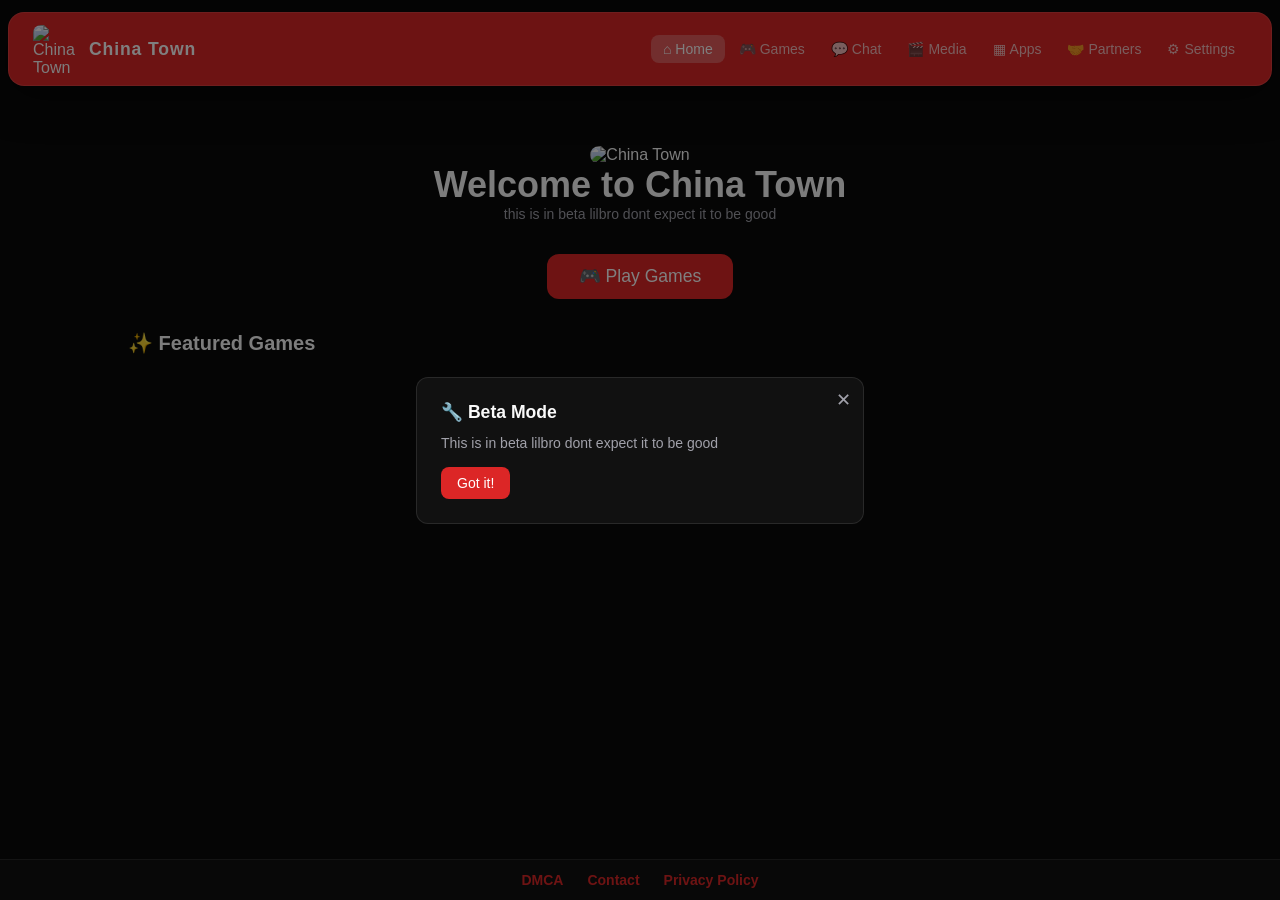
==== index.html @ 8d834902 "Rename index (1).html to index.html" ====
<!DOCTYPE html>
<html lang="en">
<head>
  <meta charset="UTF-8">
  <meta name="viewport" content="width=device-width, initial-scale=1.0">
  <title>China Town - Gaming Portal</title>
  <link rel="icon" href="https://www.image2url.com/r2/default/images/1776781342340-eff4309f-5ae6-44db-bccb-8fb24ed120dc.png">
  <link rel="stylesheet" href="style.css">
</head>
<body>
  <canvas id="particle-canvas"></canvas>

  <header>
    <div class="header-bar">
      <div class="logo-group">
        <img src="https://www.image2url.com/r2/default/images/1776781342340-eff4309f-5ae6-44db-bccb-8fb24ed120dc.png" alt="China Town" class="logo">
        <span class="logo-text">China Town</span>
      </div>
      <nav class="tabs" id="tabs"></nav>
    </div>
  </header>

  <main id="main-content"></main>

  <div id="game-overlay" class="hidden">
    <div class="game-header">
      <div class="game-info"><h2 id="game-title"></h2></div>
      <div class="game-controls">
        <button onclick="fullscreenGame()" title="Fullscreen">&#x26F6;</button>
        <button onclick="openGameAboutBlank()" title="about:blank">&#x2197;</button>
        <button onclick="refreshGame()" title="Refresh">&#x21BB;</button>
        <button onclick="closeGame()" title="Close">&#x2715;</button>
      </div>
    </div>
    <iframe id="game-iframe" allowfullscreen></iframe>
  </div>

  <footer>
    <button onclick="showDialog('dmca')">DMCA</button>
    <button onclick="showDialog('contact')">Contact</button>
    <button onclick="showDialog('privacy')">Privacy Policy</button>
  </footer>

  <div id="dialog-overlay" class="hidden" onclick="closeDialog()">
    <div class="dialog-box" onclick="event.stopPropagation()">
      <button class="dialog-close" onclick="closeDialog()">&#x2715;</button>
      <h2 id="dialog-title"></h2>
      <p id="dialog-desc"></p>
      <button onclick="closeDialog()">Got it!</button>
    </div>
  </div>

  <div id="beta-overlay" class="hidden" onclick="closeBeta()">
    <div class="dialog-box" onclick="event.stopPropagation()">
      <button class="dialog-close" onclick="closeBeta()">&#x2715;</button>
      <h2>&#x1F527; Beta Mode</h2>
      <p>This is in beta lilbro dont expect it to be good</p>
      <button onclick="closeBeta()">Got it!</button>
    </div>
  </div>

  <script src="script.js"></script>
</body>
</html>
---- style.css ----
* {
  margin: 0;
  padding: 0;
  box-sizing: border-box;
}

:root {
  --primary: #DC2626;
  --background: #0a0a0a;
  --card: #111111;
  --foreground: #fafafa;
  --secondary: #1a1a1a;
  --muted: #1a1a1a;
  --accent: #1f1f1f;
  --border: rgba(255,255,255,0.1);
  --ring: #DC2626;
  --muted-fg: #a1a1aa;
}

body {
  background: var(--background);
  color: var(--foreground);
  font-family: -apple-system, BlinkMacSystemFont, 'Segoe UI', Roboto, sans-serif;
  min-height: 100vh;
  display: flex;
  flex-direction: column;
  position: relative;
}

#particle-canvas {
  position: fixed;
  top: 0;
  left: 0;
  width: 100%;
  height: 100%;
  pointer-events: none;
  z-index: 0;
}

/* Scrollbar */
::-webkit-scrollbar { width: 8px; height: 8px; }
::-webkit-scrollbar-track { background: #111; }
::-webkit-scrollbar-thumb { background: #333; border-radius: 4px; }
::-webkit-scrollbar-thumb:hover { background: var(--primary); }

/* Header */
header {
  margin: 0.75rem 0.5rem;
  z-index: 10;
}

.header-bar {
  background: var(--primary);
  border-radius: 1rem;
  padding: 0.75rem 1.5rem;
  display: flex;
  align-items: center;
  justify-content: space-between;
  gap: 0.5rem;
  box-shadow: 0 10px 40px rgba(0,0,0,0.5);
  border: 1px solid rgba(255,255,255,0.1);
}

.logo-group {
  display: flex;
  align-items: center;
  gap: 0.5rem;
  flex-shrink: 0;
}

.logo {
  width: 48px;
  height: 48px;
  border-radius: 0.5rem;
}

.logo-text {
  color: white;
  font-weight: 700;
  font-size: 1.1rem;
  letter-spacing: 0.05em;
}

@media (max-width: 640px) {
  .logo-text { display: none; }
}

/* Tabs */
.tabs {
  display: flex;
  align-items: center;
  gap: 2px;
  overflow-x: auto;
}

.tab-btn {
  display: flex;
  align-items: center;
  gap: 4px;
  padding: 6px 10px;
  border-radius: 8px;
  font-size: 0.8rem;
  font-weight: 500;
  color: rgba(255,255,255,0.7);
  background: none;
  border: none;
  cursor: pointer;
  transition: all 0.2s;
  white-space: nowrap;
}

.tab-btn:hover {
  color: white;
  background: rgba(255,255,255,0.1);
}

.tab-btn.active {
  color: white;
  background: rgba(255,255,255,0.25);
}

@media (min-width: 640px) {
  .tab-btn { font-size: 0.875rem; padding: 6px 12px; }
}

.tab-label { display: none; }
@media (min-width: 640px) { .tab-label { display: inline; } }

/* Main */
main {
  flex: 1;
  padding: 1rem;
  z-index: 10;
  position: relative;
}

/* Home Tab */
.home-tab {
  display: flex;
  flex-direction: column;
  align-items: center;
  text-align: center;
  gap: 2rem;
  padding: 2rem 0;
}

.home-logo {
  width: 112px;
  height: 112px;
  border-radius: 1rem;
}

.home-title {
  font-size: 2.25rem;
  font-weight: 900;
  color: var(--foreground);
}

.home-subtitle {
  color: var(--muted-fg);
  font-size: 0.875rem;
}

.btn {
  display: inline-flex;
  align-items: center;
  gap: 8px;
  padding: 8px 16px;
  border-radius: 8px;
  font-size: 0.875rem;
  font-weight: 500;
  border: none;
  cursor: pointer;
  transition: all 0.2s;
}

.btn-primary {
  background: var(--primary);
  color: white;
}

.btn-primary:hover { opacity: 0.9; }

.btn-lg {
  padding: 12px 32px;
  font-size: 1.1rem;
  border-radius: 12px;
}

.btn-outline {
  background: var(--card);
  color: var(--foreground);
  border: 1px solid var(--border);
}

.btn-outline:hover { background: var(--accent); }

.btn-sm {
  padding: 4px 12px;
  font-size: 0.8rem;
}

.btn-danger {
  color: #ef4444;
  border-color: var(--border);
}

.btn-danger:hover {
  background: #ef4444;
  color: white;
}

/* Featured Games */
.featured-section {
  width: 100%;
  max-width: 64rem;
}

.featured-title {
  font-size: 1.25rem;
  font-weight: 700;
  color: var(--foreground);
  margin-bottom: 1rem;
  display: flex;
  align-items: center;
  gap: 0.5rem;
}

.game-grid {
  display: grid;
  grid-template-columns: repeat(2, 1fr);
  gap: 0.75rem;
}

@media (min-width: 640px) { .game-grid { grid-template-columns: repeat(3, 1fr); } }
@media (min-width: 768px) { .game-grid { grid-template-columns: repeat(4, 1fr); } }
@media (min-width: 1024px) { .game-grid { grid-template-columns: repeat(5, 1fr); } }
@media (min-width: 1280px) { .game-grid { grid-template-columns: repeat(6, 1fr); } }

.featured-grid {
  display: grid;
  grid-template-columns: repeat(2, 1fr);
  gap: 0.75rem;
}

@media (min-width: 640px) { .featured-grid { grid-template-columns: repeat(3, 1fr); } }
@media (min-width: 768px) { .featured-grid { grid-template-columns: repeat(6, 1fr); } }

/* Game Card */
.game-card {
  position: relative;
  border-radius: 12px;
  overflow: hidden;
  border: 1px solid var(--border);
  background: var(--card);
  cursor: pointer;
  transition: all 0.3s;
}

.game-card:hover {
  border-color: rgba(220,38,38,0.5);
  transform: scale(1.03);
  box-shadow: 0 4px 20px rgba(220,38,38,0.2);
}

.game-card img {
  width: 100%;
  aspect-ratio: 3/4;
  object-fit: cover;
  display: block;
  transition: transform 0.3s;
}

.game-card:hover img { transform: scale(1.1); }

.game-card .overlay {
  position: absolute;
  inset: 0;
  background: rgba(0,0,0,0.5);
}

.game-card .card-info {
  position: absolute;
  bottom: 0;
  left: 0;
  right: 0;
  padding: 8px;
}

.game-card .card-info p {
  color: white;
  font-size: 0.8rem;
  font-weight: 500;
  white-space: nowrap;
  overflow: hidden;
  text-overflow: ellipsis;
}

.game-card .card-info .tag {
  font-size: 10px;
  padding: 2px 6px;
  border-radius: 999px;
  background: rgba(220,38,38,0.8);
  color: white;
  display: inline-block;
  margin-top: 4px;
  margin-right: 2px;
}

/* Games Tab - Search & Filters */
.games-toolbar {
  display: flex;
  flex-wrap: wrap;
  gap: 0.75rem;
  align-items: center;
  margin-bottom: 1rem;
}

.search-box {
  flex: 1;
  min-width: 200px;
  position: relative;
}

.search-box input {
  width: 100%;
  padding: 8px 12px 8px 36px;
  border-radius: 8px;
  background: var(--card);
  border: 1px solid var(--border);
  color: var(--foreground);
  font-size: 0.875rem;
  outline: none;
}

.search-box input:focus { border-color: var(--primary); }

.search-icon {
  position: absolute;
  left: 10px;
  top: 50%;
  transform: translateY(-50%);
  color: var(--muted-fg);
  font-size: 14px;
}

.dropdown-wrap { position: relative; }

.dropdown-menu {
  position: absolute;
  top: 100%;
  right: 0;
  margin-top: 4px;
  background: var(--card);
  border: 1px solid var(--border);
  border-radius: 8px;
  box-shadow: 0 10px 30px rgba(0,0,0,0.5);
  min-width: 140px;
  z-index: 50;
  overflow: hidden;
}

.dropdown-menu.large { min-width: 180px; max-height: 256px; overflow-y: auto; }

.dropdown-item {
  width: 100%;
  text-align: left;
  padding: 8px 16px;
  font-size: 0.875rem;
  color: var(--foreground);
  background: none;
  border: none;
  cursor: pointer;
  transition: background 0.15s;
  display: flex;
  align-items: center;
  gap: 8px;
}

.dropdown-item:hover { background: var(--accent); }
.dropdown-item.active { color: var(--primary); font-weight: 600; }

.tag-check {
  width: 12px;
  height: 12px;
  border-radius: 2px;
  border: 1px solid var(--border);
  display: inline-block;
}

.tag-check.checked {
  background: var(--primary);
  border-color: var(--primary);
}

/* Selected Tags */
.selected-tags {
  display: flex;
  flex-wrap: wrap;
  gap: 8px;
  margin-bottom: 1rem;
}

.tag-badge {
  display: inline-flex;
  align-items: center;
  gap: 4px;
  padding: 2px 8px;
  border-radius: 6px;
  background: var(--secondary);
  color: var(--foreground);
  font-size: 0.75rem;
  cursor: pointer;
  transition: all 0.2s;
}

.tag-badge:hover { background: var(--primary); color: white; }

.tag-badge.clear {
  background: none;
  border: 1px solid var(--border);
  color: var(--foreground);
}

.tag-badge.clear:hover { background: #ef4444; color: white; }

/* Chat Tab */
.chat-controls {
  display: flex;
  gap: 8px;
  margin-bottom: 0.75rem;
}

.chat-container {
  border-radius: 12px;
  overflow: hidden;
  border: 1px solid var(--border);
  background: var(--card);
  height: 600px;
}

/* Media Tab */
.media-container {
  border-radius: 12px;
  overflow: hidden;
  border: 1px solid var(--border);
  background: var(--card);
  height: 70vh;
}

.media-container iframe {
  width: 100%;
  height: 100%;
  border: none;
}

/* Apps / Partners */
.placeholder-box {
  border-radius: 12px;
  border: 2px dashed var(--border);
  background: var(--card);
  padding: 3rem;
  text-align: center;
}

.placeholder-box h2 {
  font-size: 1.25rem;
  font-weight: 700;
  color: var(--foreground);
  margin: 0.75rem 0 0.5rem;
}

.placeholder-box p {
  color: var(--muted-fg);
  font-size: 0.875rem;
}

.partners-box {
  display: flex;
  flex-direction: column;
  align-items: center;
  text-align: center;
  padding: 4rem 0;
  gap: 1.5rem;
}

/* Settings */
.settings-wrap {
  max-width: 42rem;
  margin: 0 auto;
  display: flex;
  flex-direction: column;
  gap: 2rem;
}

.settings-section {
  border-radius: 12px;
  border: 1px solid var(--border);
  background: var(--card);
  padding: 1.5rem;
}

.settings-section h2 {
  font-size: 1.1rem;
  font-weight: 700;
  color: var(--foreground);
  margin-bottom: 1rem;
  display: flex;
  align-items: center;
  gap: 0.5rem;
}

.settings-section p.desc {
  color: var(--muted-fg);
  font-size: 0.875rem;
  margin-bottom: 1rem;
}

/* Theme Picker */
.theme-grid {
  display: grid;
  grid-template-columns: repeat(2, 1fr);
  gap: 0.75rem;
}

@media (min-width: 640px) { .theme-grid { grid-template-columns: repeat(4, 1fr); } }

.theme-card {
  border-radius: 12px;
  padding: 0.75rem;
  border: 2px solid var(--border);
  text-align: center;
  cursor: pointer;
  transition: all 0.2s;
  background: none;
}

.theme-card:hover { border-color: rgba(220,38,38,0.5); }
.theme-card.active { border-color: var(--primary); box-shadow: 0 4px 20px rgba(220,38,38,0.3); }

.theme-dot {
  width: 32px;
  height: 32px;
  border-radius: 50%;
  margin: 0 auto 8px;
}

.theme-name {
  color: var(--foreground);
  font-size: 0.75rem;
  font-weight: 500;
}

/* Particle Picker */
.particle-grid {
  display: grid;
  grid-template-columns: repeat(3, 1fr);
  gap: 0.75rem;
}

@media (min-width: 640px) { .particle-grid { grid-template-columns: repeat(5, 1fr); } }

.particle-card {
  border-radius: 12px;
  padding: 0.75rem;
  border: 2px solid var(--border);
  text-align: center;
  cursor: pointer;
  transition: all 0.2s;
  background: none;
  color: var(--foreground);
}

.particle-card:hover { border-color: rgba(220,38,38,0.5); }
.particle-card.active { border-color: var(--primary); box-shadow: 0 4px 20px rgba(220,38,38,0.3); }

.particle-card .p-name {
  font-size: 0.75rem;
  font-weight: 500;
  margin-top: 4px;
}

/* Cloak Picker */
.cloak-grid {
  display: grid;
  grid-template-columns: repeat(2, 1fr);
  gap: 0.75rem;
}

@media (min-width: 640px) { .cloak-grid { grid-template-columns: repeat(5, 1fr); } }

.cloak-card {
  border-radius: 12px;
  padding: 0.75rem;
  border: 2px solid var(--border);
  text-align: center;
  cursor: pointer;
  transition: all 0.2s;
  background: none;
}

.cloak-card:hover { border-color: rgba(220,38,38,0.5); }
.cloak-card.active { border-color: var(--primary); box-shadow: 0 4px 20px rgba(220,38,38,0.3); }

.cloak-icon {
  width: 40px;
  height: 40px;
  border-radius: 50%;
  margin: 0 auto 8px;
  display: flex;
  align-items: center;
  justify-content: center;
  overflow: hidden;
}

.cloak-icon img {
  width: 24px;
  height: 24px;
  object-fit: contain;
}

.cloak-name {
  color: var(--foreground);
  font-size: 0.75rem;
  font-weight: 500;
}

.cloak-active {
  color: var(--primary);
  font-size: 10px;
  margin-top: 4px;
}

.cloak-status {
  margin-top: 0.75rem;
  display: flex;
  align-items: center;
  gap: 8px;
}

/* Panic Key */
.panic-row {
  display: flex;
  align-items: center;
  gap: 12px;
}

.panic-row input {
  width: 80px;
  padding: 6px;
  border-radius: 8px;
  background: var(--card);
  border: 1px solid var(--border);
  color: var(--foreground);
  text-align: center;
  font-size: 0.875rem;
  outline: none;
}

.panic-row input:focus { border-color: var(--primary); }

.panic-current {
  color: var(--muted-fg);
  font-size: 0.75rem;
}

.panic-current b {
  color: var(--primary);
}

/* Game Overlay */
#game-overlay {
  position: fixed;
  inset: 0;
  background: black;
  z-index: 1000;
  display: flex;
  flex-direction: column;
}

#game-overlay.hidden { display: none; }

.game-header {
  background: var(--primary);
  color: white;
  padding: 8px 16px;
  display: flex;
  align-items: center;
  justify-content: space-between;
}

.game-header h2 {
  font-weight: 700;
  font-size: 1rem;
}

.game-controls {
  display: flex;
  gap: 4px;
}

.game-controls button {
  background: none;
  border: none;
  color: white;
  font-size: 1.1rem;
  cursor: pointer;
  padding: 4px 8px;
  border-radius: 6px;
  transition: background 0.15s;
}

.game-controls button:hover { background: rgba(255,255,255,0.2); }

#game-iframe {
  flex: 1;
  border: none;
  width: 100%;
}

/* Footer */
footer {
  background: var(--card);
  border-top: 1px solid var(--border);
  padding: 12px;
  text-align: center;
  z-index: 10;
  display: flex;
  justify-content: center;
  gap: 1.5rem;
  flex-wrap: wrap;
}

footer button {
  background: none;
  border: none;
  color: var(--primary);
  font-weight: 600;
  font-size: 0.875rem;
  cursor: pointer;
  transition: opacity 0.2s;
}

footer button:hover { text-decoration: underline; }

/* Dialog */
#dialog-overlay, #beta-overlay {
  position: fixed;
  inset: 0;
  background: rgba(0,0,0,0.5);
  z-index: 2000;
  display: flex;
  align-items: center;
  justify-content: center;
}

#dialog-overlay.hidden, #beta-overlay.hidden { display: none; }

.dialog-box {
  background: var(--card);
  border: 1px solid var(--border);
  border-radius: 12px;
  padding: 1.5rem;
  max-width: 28rem;
  width: calc(100% - 2rem);
  position: relative;
}

.dialog-close {
  position: absolute;
  top: 12px;
  right: 12px;
  background: none;
  border: none;
  color: var(--muted-fg);
  font-size: 1.1rem;
  cursor: pointer;
}

.dialog-box h2 {
  font-size: 1.1rem;
  font-weight: 600;
  color: var(--foreground);
  margin-bottom: 0.75rem;
}

.dialog-box p {
  color: var(--muted-fg);
  font-size: 0.875rem;
  margin-bottom: 1rem;
}

.dialog-box > button:last-child {
  background: var(--primary);
  color: white;
  border: none;
  padding: 8px 16px;
  border-radius: 8px;
  cursor: pointer;
  font-size: 0.875rem;
}

.dialog-box > button:last-child:hover { opacity: 0.9; }

/* Loading */
.loading-wrap {
  display: flex;
  align-items: center;
  justify-content: center;
  padding: 5rem 0;
  gap: 12px;
  color: var(--muted-fg);
}

.spinner {
  width: 28px;
  height: 28px;
  border: 3px solid var(--border);
  border-top-color: var(--primary);
  border-radius: 50%;
  animation: spin 0.8s linear infinite;
}

@keyframes spin { to { transform: rotate(360deg); } }

.no-games {
  text-align: center;
  padding: 5rem 0;
  color: var(--muted-fg);
}

.no-games p { font-size: 1.1rem; margin-top: 1rem; }
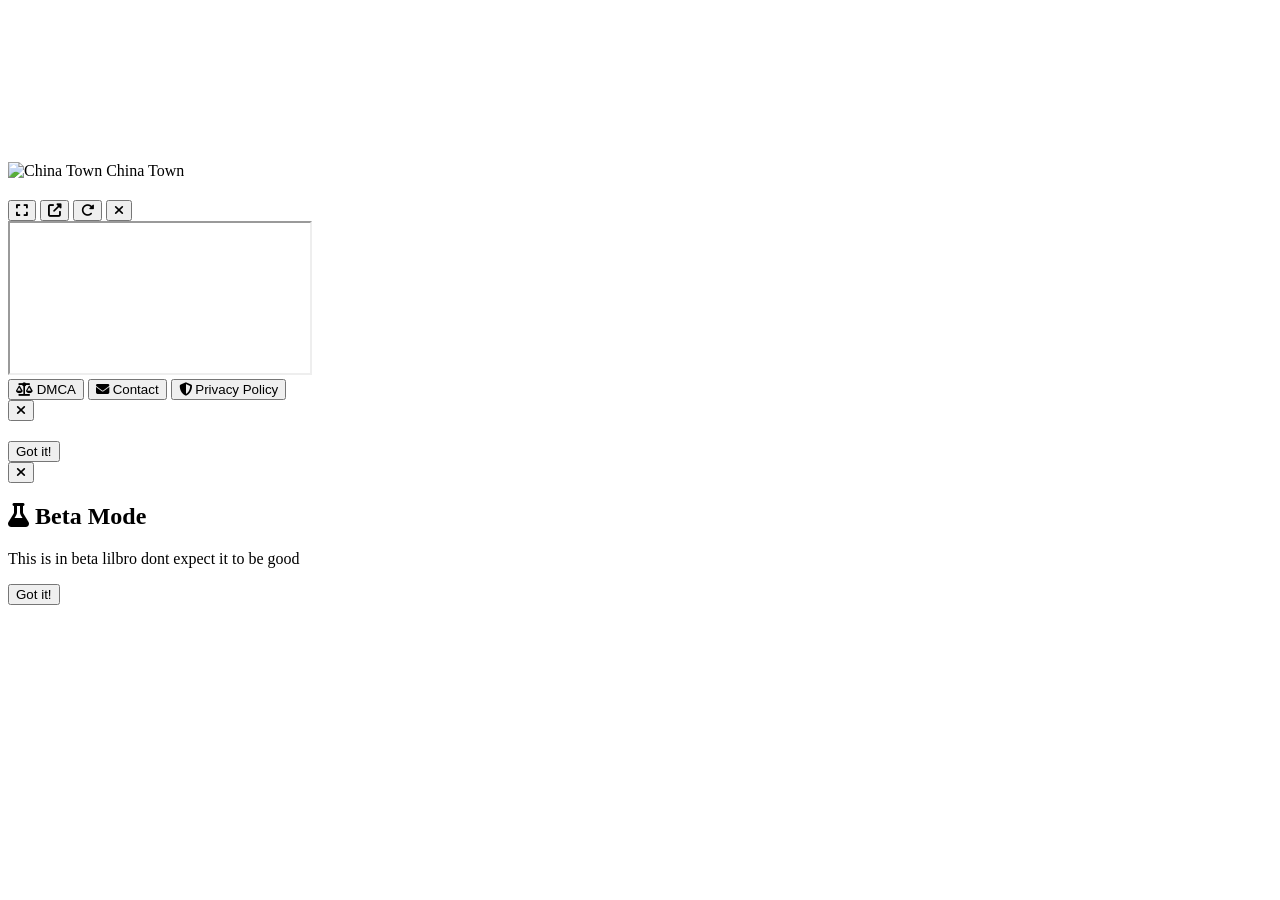
==== commit 31cdc42b: "Rename index (3).html to index.html" ====
--- a/index.html
+++ b/index.html
@@ -3,8 +3,9 @@
 <head>
   <meta charset="UTF-8">
   <meta name="viewport" content="width=device-width, initial-scale=1.0">
-  <title>China Town - Gaming Portal</title>
+  <title>chinatown.w</title>
   <link rel="icon" href="https://www.image2url.com/r2/default/images/1776781342340-eff4309f-5ae6-44db-bccb-8fb24ed120dc.png">
+  <link rel="stylesheet" href="https://cdnjs.cloudflare.com/ajax/libs/font-awesome/6.5.1/css/all.min.css">
   <link rel="stylesheet" href="style.css">
 </head>
 <body>
@@ -26,24 +27,24 @@
     <div class="game-header">
       <div class="game-info"><h2 id="game-title"></h2></div>
       <div class="game-controls">
-        <button onclick="fullscreenGame()" title="Fullscreen">&#x26F6;</button>
-        <button onclick="openGameAboutBlank()" title="about:blank">&#x2197;</button>
-        <button onclick="refreshGame()" title="Refresh">&#x21BB;</button>
-        <button onclick="closeGame()" title="Close">&#x2715;</button>
+        <button onclick="fullscreenGame()" title="Fullscreen"><i class="fas fa-expand"></i></button>
+        <button onclick="openGameAboutBlank()" title="about:blank"><i class="fas fa-up-right-from-square"></i></button>
+        <button onclick="refreshGame()" title="Refresh"><i class="fas fa-rotate-right"></i></button>
+        <button onclick="closeGame()" title="Close"><i class="fas fa-xmark"></i></button>
       </div>
     </div>
     <iframe id="game-iframe" allowfullscreen></iframe>
   </div>
 
   <footer>
-    <button onclick="showDialog('dmca')">DMCA</button>
-    <button onclick="showDialog('contact')">Contact</button>
-    <button onclick="showDialog('privacy')">Privacy Policy</button>
+    <button onclick="showDialog('dmca')"><i class="fas fa-scale-balanced"></i> DMCA</button>
+    <button onclick="showDialog('contact')"><i class="fas fa-envelope"></i> Contact</button>
+    <button onclick="showDialog('privacy')"><i class="fas fa-shield-halved"></i> Privacy Policy</button>
   </footer>
 
   <div id="dialog-overlay" class="hidden" onclick="closeDialog()">
     <div class="dialog-box" onclick="event.stopPropagation()">
-      <button class="dialog-close" onclick="closeDialog()">&#x2715;</button>
+      <button class="dialog-close" onclick="closeDialog()"><i class="fas fa-xmark"></i></button>
       <h2 id="dialog-title"></h2>
       <p id="dialog-desc"></p>
       <button onclick="closeDialog()">Got it!</button>
@@ -52,8 +53,8 @@
 
   <div id="beta-overlay" class="hidden" onclick="closeBeta()">
     <div class="dialog-box" onclick="event.stopPropagation()">
-      <button class="dialog-close" onclick="closeBeta()">&#x2715;</button>
-      <h2>&#x1F527; Beta Mode</h2>
+      <button class="dialog-close" onclick="closeBeta()"><i class="fas fa-xmark"></i></button>
+      <h2><i class="fas fa-flask"></i> Beta Mode</h2>
       <p>This is in beta lilbro dont expect it to be good</p>
       <button onclick="closeBeta()">Got it!</button>
     </div>
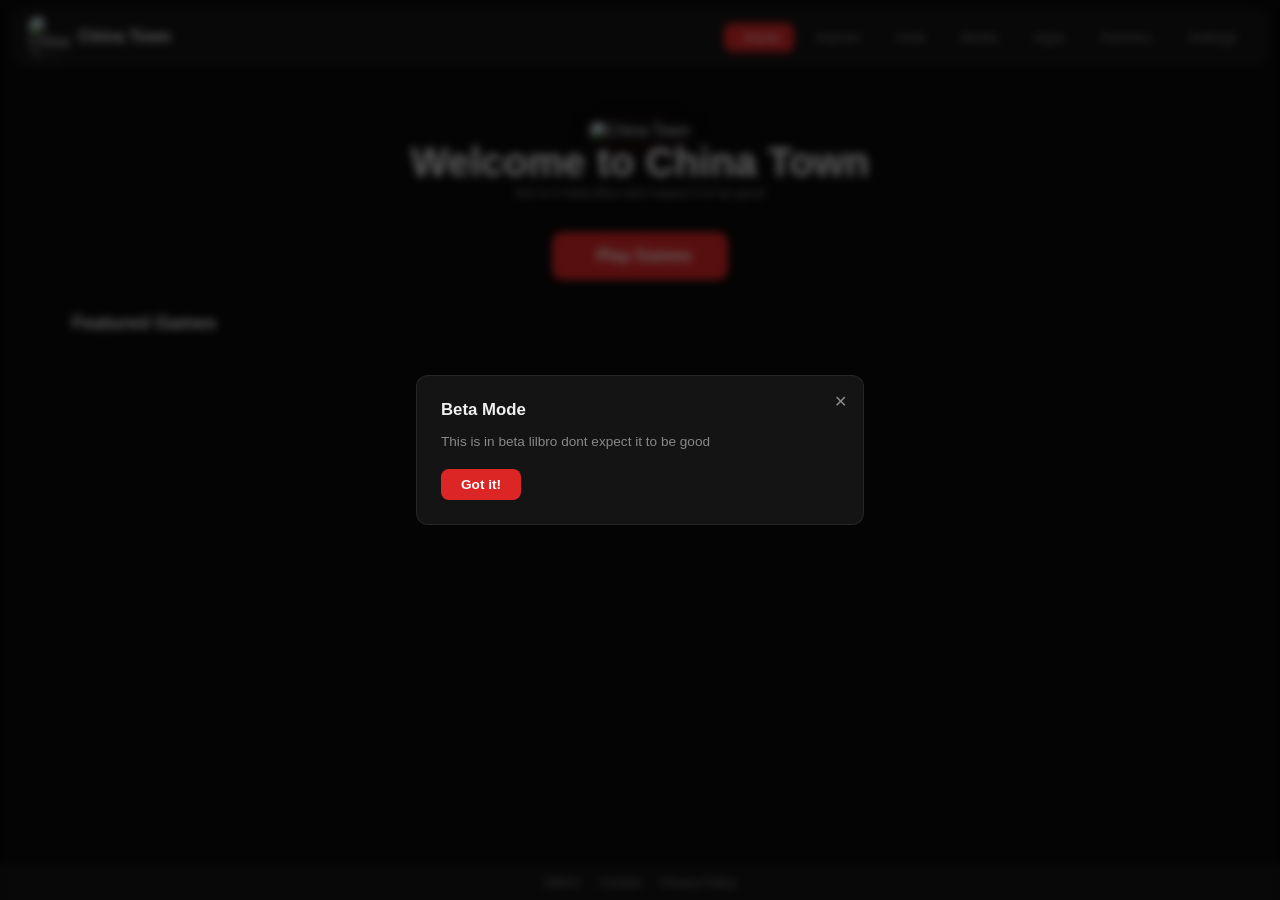
==== commit d7be660e: "Update index.html" ====
--- a/index.html
+++ b/index.html
@@ -5,7 +5,6 @@
   <meta name="viewport" content="width=device-width, initial-scale=1.0">
   <title>chinatown.w</title>
   <link rel="icon" href="https://www.image2url.com/r2/default/images/1776781342340-eff4309f-5ae6-44db-bccb-8fb24ed120dc.png">
-  <link rel="stylesheet" href="https://cdnjs.cloudflare.com/ajax/libs/font-awesome/6.5.1/css/all.min.css">
   <link rel="stylesheet" href="style.css">
 </head>
 <body>
@@ -27,24 +26,24 @@
     <div class="game-header">
       <div class="game-info"><h2 id="game-title"></h2></div>
       <div class="game-controls">
-        <button onclick="fullscreenGame()" title="Fullscreen"><i class="fas fa-expand"></i></button>
-        <button onclick="openGameAboutBlank()" title="about:blank"><i class="fas fa-up-right-from-square"></i></button>
-        <button onclick="refreshGame()" title="Refresh"><i class="fas fa-rotate-right"></i></button>
-        <button onclick="closeGame()" title="Close"><i class="fas fa-xmark"></i></button>
+        <button onclick="fullscreenGame()" title="Fullscreen">&#x26F6;</button>
+        <button onclick="openGameAboutBlank()" title="about:blank">&#x2197;</button>
+        <button onclick="refreshGame()" title="Refresh">&#x21BB;</button>
+        <button onclick="closeGame()" title="Close">&#x2715;</button>
       </div>
     </div>
     <iframe id="game-iframe" allowfullscreen></iframe>
   </div>
 
   <footer>
-    <button onclick="showDialog('dmca')"><i class="fas fa-scale-balanced"></i> DMCA</button>
-    <button onclick="showDialog('contact')"><i class="fas fa-envelope"></i> Contact</button>
-    <button onclick="showDialog('privacy')"><i class="fas fa-shield-halved"></i> Privacy Policy</button>
+    <button onclick="showDialog('dmca')">DMCA</button>
+    <button onclick="showDialog('contact')">Contact</button>
+    <button onclick="showDialog('privacy')">Privacy Policy</button>
   </footer>
 
   <div id="dialog-overlay" class="hidden" onclick="closeDialog()">
     <div class="dialog-box" onclick="event.stopPropagation()">
-      <button class="dialog-close" onclick="closeDialog()"><i class="fas fa-xmark"></i></button>
+      <button class="dialog-close" onclick="closeDialog()">&#x2715;</button>
       <h2 id="dialog-title"></h2>
       <p id="dialog-desc"></p>
       <button onclick="closeDialog()">Got it!</button>
@@ -53,8 +52,8 @@
 
   <div id="beta-overlay" class="hidden" onclick="closeBeta()">
     <div class="dialog-box" onclick="event.stopPropagation()">
-      <button class="dialog-close" onclick="closeBeta()"><i class="fas fa-xmark"></i></button>
-      <h2><i class="fas fa-flask"></i> Beta Mode</h2>
+      <button class="dialog-close" onclick="closeBeta()">&#x2715;</button>
+      <h2>Beta Mode</h2>
       <p>This is in beta lilbro dont expect it to be good</p>
       <button onclick="closeBeta()">Got it!</button>
     </div>
--- a/style.css
+++ b/style.css
@@ -0,0 +1,898 @@
+* {
+  margin: 0;
+  padding: 0;
+  box-sizing: border-box;
+}
+
+:root {
+  --primary: #DC2626;
+  --primary-hover: #B91C1C;
+  --background: #0a0a0a;
+  --card: #141414;
+  --foreground: #f0f0f0;
+  --secondary: #1a1a1a;
+  --muted: #1e1e1e;
+  --accent: #222222;
+  --border: rgba(255,255,255,0.08);
+  --ring: #DC2626;
+  --muted-fg: #888;
+}
+
+body {
+  background: var(--background);
+  color: var(--foreground);
+  font-family: -apple-system, BlinkMacSystemFont, 'Segoe UI', Roboto, sans-serif;
+  min-height: 100vh;
+  display: flex;
+  flex-direction: column;
+  position: relative;
+}
+
+#particle-canvas {
+  position: fixed;
+  top: 0;
+  left: 0;
+  width: 100%;
+  height: 100%;
+  pointer-events: none;
+  z-index: 0;
+}
+
+/* Scrollbar */
+::-webkit-scrollbar { width: 6px; height: 6px; }
+::-webkit-scrollbar-track { background: transparent; }
+::-webkit-scrollbar-thumb { background: #333; border-radius: 3px; }
+::-webkit-scrollbar-thumb:hover { background: var(--primary); }
+
+/* Header */
+header {
+  padding: 0.5rem 0.75rem;
+  z-index: 10;
+}
+
+.header-bar {
+  background: var(--card);
+  border-radius: 12px;
+  padding: 0.5rem 1rem;
+  display: flex;
+  align-items: center;
+  justify-content: space-between;
+  gap: 0.5rem;
+  border: 1px solid var(--border);
+}
+
+.logo-group {
+  display: flex;
+  align-items: center;
+  gap: 0.6rem;
+  flex-shrink: 0;
+}
+
+.logo {
+  width: 40px;
+  height: 40px;
+  border-radius: 10px;
+}
+
+.logo-text {
+  color: var(--foreground);
+  font-weight: 800;
+  font-size: 1rem;
+  letter-spacing: 0.02em;
+}
+
+@media (max-width: 640px) {
+  .logo-text { display: none; }
+}
+
+/* Tabs */
+.tabs {
+  display: flex;
+  align-items: center;
+  gap: 2px;
+  overflow-x: auto;
+}
+
+.tab-btn {
+  display: flex;
+  align-items: center;
+  gap: 6px;
+  padding: 7px 12px;
+  border-radius: 8px;
+  font-size: 0.8rem;
+  font-weight: 500;
+  color: var(--muted-fg);
+  background: none;
+  border: none;
+  cursor: pointer;
+  transition: all 0.15s;
+  white-space: nowrap;
+}
+
+.tab-btn i {
+  font-size: 0.85rem;
+}
+
+.tab-btn:hover {
+  color: var(--foreground);
+  background: var(--accent);
+}
+
+.tab-btn.active {
+  color: white;
+  background: var(--primary);
+}
+
+@media (min-width: 640px) {
+  .tab-btn { font-size: 0.85rem; padding: 7px 14px; }
+}
+
+.tab-label { display: none; }
+@media (min-width: 640px) { .tab-label { display: inline; } }
+
+/* Main */
+main {
+  flex: 1;
+  padding: 1rem;
+  z-index: 10;
+  position: relative;
+}
+
+/* Home Tab */
+.home-tab {
+  display: flex;
+  flex-direction: column;
+  align-items: center;
+  text-align: center;
+  gap: 2rem;
+  padding: 2rem 0;
+}
+
+.home-logo {
+  width: 120px;
+  height: 120px;
+  border-radius: 20px;
+  box-shadow: 0 8px 32px rgba(220,38,38,0.15);
+}
+
+.home-title {
+  font-size: 2.5rem;
+  font-weight: 900;
+  color: var(--foreground);
+}
+
+.home-subtitle {
+  color: var(--muted-fg);
+  font-size: 0.8rem;
+}
+
+/* Buttons */
+.btn {
+  display: inline-flex;
+  align-items: center;
+  gap: 8px;
+  padding: 8px 18px;
+  border-radius: 8px;
+  font-size: 0.85rem;
+  font-weight: 600;
+  border: none;
+  cursor: pointer;
+  transition: all 0.15s;
+  font-family: inherit;
+}
+
+.btn-primary {
+  background: var(--primary);
+  color: white;
+}
+
+.btn-primary:hover { background: var(--primary-hover); }
+
+.btn-lg {
+  padding: 14px 36px;
+  font-size: 1.05rem;
+  border-radius: 10px;
+}
+
+.btn-outline {
+  background: var(--card);
+  color: var(--foreground);
+  border: 1px solid var(--border);
+}
+
+.btn-outline:hover { background: var(--accent); border-color: rgba(255,255,255,0.15); }
+
+.btn-sm {
+  padding: 5px 12px;
+  font-size: 0.8rem;
+}
+
+.btn-danger {
+  color: #ef4444;
+  border-color: var(--border);
+}
+
+.btn-danger:hover {
+  background: #ef4444;
+  color: white;
+}
+
+/* Featured Games */
+.featured-section {
+  width: 100%;
+  max-width: 72rem;
+}
+
+.featured-title {
+  font-size: 1.15rem;
+  font-weight: 700;
+  color: var(--foreground);
+  margin-bottom: 1rem;
+  display: flex;
+  align-items: center;
+  gap: 0.5rem;
+}
+
+.featured-title i {
+  color: var(--primary);
+}
+
+.game-grid {
+  display: grid;
+  grid-template-columns: repeat(2, 1fr);
+  gap: 0.75rem;
+}
+
+@media (min-width: 640px) { .game-grid { grid-template-columns: repeat(3, 1fr); } }
+@media (min-width: 768px) { .game-grid { grid-template-columns: repeat(4, 1fr); } }
+@media (min-width: 1024px) { .game-grid { grid-template-columns: repeat(5, 1fr); } }
+@media (min-width: 1280px) { .game-grid { grid-template-columns: repeat(6, 1fr); } }
+
+.featured-grid {
+  display: grid;
+  grid-template-columns: repeat(2, 1fr);
+  gap: 0.75rem;
+}
+
+@media (min-width: 640px) { .featured-grid { grid-template-columns: repeat(3, 1fr); } }
+@media (min-width: 768px) { .featured-grid { grid-template-columns: repeat(6, 1fr); } }
+
+/* Game Card */
+.game-card {
+  position: relative;
+  border-radius: 10px;
+  overflow: hidden;
+  border: 1px solid var(--border);
+  background: var(--card);
+  cursor: pointer;
+  transition: all 0.2s;
+}
+
+.game-card:hover {
+  border-color: rgba(220,38,38,0.4);
+  transform: translateY(-2px);
+  box-shadow: 0 8px 24px rgba(0,0,0,0.4);
+}
+
+.game-card img {
+  width: 100%;
+  aspect-ratio: 3/4;
+  object-fit: cover;
+  display: block;
+  transition: transform 0.3s;
+}
+
+.game-card:hover img { transform: scale(1.05); }
+
+.game-card .overlay {
+  position: absolute;
+  inset: 0;
+  background: linear-gradient(to top, rgba(0,0,0,0.8) 0%, transparent 50%);
+}
+
+.game-card .card-info {
+  position: absolute;
+  bottom: 0;
+  left: 0;
+  right: 0;
+  padding: 10px;
+}
+
+.game-card .card-info p {
+  color: white;
+  font-size: 0.8rem;
+  font-weight: 600;
+  white-space: nowrap;
+  overflow: hidden;
+  text-overflow: ellipsis;
+}
+
+.game-card .card-info .tag {
+  font-size: 10px;
+  padding: 2px 7px;
+  border-radius: 4px;
+  background: var(--primary);
+  color: white;
+  display: inline-block;
+  margin-top: 4px;
+  margin-right: 3px;
+  font-weight: 500;
+}
+
+/* Games Tab - Search & Filters */
+.games-toolbar {
+  display: flex;
+  flex-wrap: wrap;
+  gap: 0.5rem;
+  align-items: center;
+  margin-bottom: 1rem;
+}
+
+.search-box {
+  flex: 1;
+  min-width: 180px;
+  position: relative;
+}
+
+.search-box input {
+  width: 100%;
+  padding: 9px 12px 9px 36px;
+  border-radius: 8px;
+  background: var(--card);
+  border: 1px solid var(--border);
+  color: var(--foreground);
+  font-size: 0.85rem;
+  outline: none;
+  font-family: inherit;
+  transition: border-color 0.15s;
+}
+
+.search-box input:focus { border-color: var(--primary); }
+
+.search-icon {
+  position: absolute;
+  left: 11px;
+  top: 50%;
+  transform: translateY(-50%);
+  color: var(--muted-fg);
+  font-size: 13px;
+}
+
+.dropdown-wrap { position: relative; }
+
+.dropdown-menu {
+  position: absolute;
+  top: 100%;
+  right: 0;
+  margin-top: 4px;
+  background: var(--card);
+  border: 1px solid var(--border);
+  border-radius: 8px;
+  box-shadow: 0 12px 36px rgba(0,0,0,0.6);
+  min-width: 140px;
+  z-index: 50;
+  overflow: hidden;
+}
+
+.dropdown-menu.large { min-width: 180px; max-height: 256px; overflow-y: auto; }
+
+.dropdown-item {
+  width: 100%;
+  text-align: left;
+  padding: 9px 14px;
+  font-size: 0.8rem;
+  color: var(--foreground);
+  background: none;
+  border: none;
+  cursor: pointer;
+  transition: background 0.1s;
+  display: flex;
+  align-items: center;
+  gap: 8px;
+  font-family: inherit;
+}
+
+.dropdown-item:hover { background: var(--accent); }
+.dropdown-item.active { color: var(--primary); font-weight: 600; }
+
+.tag-check {
+  width: 12px;
+  height: 12px;
+  border-radius: 3px;
+  border: 1.5px solid var(--border);
+  display: inline-block;
+}
+
+.tag-check.checked {
+  background: var(--primary);
+  border-color: var(--primary);
+}
+
+/* Selected Tags */
+.selected-tags {
+  display: flex;
+  flex-wrap: wrap;
+  gap: 6px;
+  margin-bottom: 1rem;
+}
+
+.tag-badge {
+  display: inline-flex;
+  align-items: center;
+  gap: 4px;
+  padding: 4px 10px;
+  border-radius: 6px;
+  background: var(--accent);
+  color: var(--foreground);
+  font-size: 0.75rem;
+  font-weight: 500;
+  cursor: pointer;
+  transition: all 0.15s;
+  border: 1px solid var(--border);
+}
+
+.tag-badge:hover { background: var(--primary); color: white; border-color: var(--primary); }
+
+.tag-badge.clear {
+  background: none;
+  border: 1px solid var(--border);
+  color: var(--muted-fg);
+}
+
+.tag-badge.clear:hover { background: #ef4444; color: white; border-color: #ef4444; }
+
+/* Chat Tab */
+.chat-controls {
+  display: flex;
+  gap: 8px;
+  margin-bottom: 0.75rem;
+}
+
+.chat-container {
+  border-radius: 10px;
+  overflow: hidden;
+  border: 1px solid var(--border);
+  background: var(--card);
+  height: 600px;
+}
+
+/* Media Tab */
+.media-container {
+  border-radius: 10px;
+  overflow: hidden;
+  border: 1px solid var(--border);
+  background: var(--card);
+  height: 70vh;
+}
+
+.media-container iframe {
+  width: 100%;
+  height: 100%;
+  border: none;
+}
+
+/* Apps / Partners */
+.placeholder-box {
+  border-radius: 10px;
+  border: 1px solid var(--border);
+  background: var(--card);
+  padding: 4rem 2rem;
+  text-align: center;
+}
+
+.placeholder-box h2 {
+  font-size: 1.2rem;
+  font-weight: 700;
+  color: var(--foreground);
+  margin: 0.75rem 0 0.5rem;
+}
+
+.placeholder-box p {
+  color: var(--muted-fg);
+  font-size: 0.85rem;
+}
+
+.partners-box {
+  display: flex;
+  flex-direction: column;
+  align-items: center;
+  text-align: center;
+  padding: 4rem 0;
+  gap: 1.25rem;
+}
+
+.partners-box h2 {
+  font-size: 1.4rem;
+  font-weight: 700;
+}
+
+.partners-box p {
+  color: var(--muted-fg);
+  font-size: 0.9rem;
+}
+
+/* Settings */
+.settings-wrap {
+  max-width: 44rem;
+  margin: 0 auto;
+  display: flex;
+  flex-direction: column;
+  gap: 1.5rem;
+}
+
+.settings-section {
+  border-radius: 10px;
+  border: 1px solid var(--border);
+  background: var(--card);
+  padding: 1.25rem;
+}
+
+.settings-section h2 {
+  font-size: 1rem;
+  font-weight: 700;
+  color: var(--foreground);
+  margin-bottom: 1rem;
+  display: flex;
+  align-items: center;
+  gap: 0.5rem;
+}
+
+.settings-section h2 i {
+  color: var(--primary);
+  font-size: 0.95rem;
+}
+
+.settings-section p.desc {
+  color: var(--muted-fg);
+  font-size: 0.8rem;
+  margin-bottom: 1rem;
+  line-height: 1.5;
+}
+
+/* Theme Picker */
+.theme-grid {
+  display: grid;
+  grid-template-columns: repeat(2, 1fr);
+  gap: 0.5rem;
+}
+
+@media (min-width: 640px) { .theme-grid { grid-template-columns: repeat(4, 1fr); } }
+
+.theme-card {
+  border-radius: 10px;
+  padding: 0.75rem;
+  border: 2px solid var(--border);
+  text-align: center;
+  cursor: pointer;
+  transition: all 0.15s;
+  background: none;
+  font-family: inherit;
+}
+
+.theme-card:hover { border-color: rgba(220,38,38,0.4); }
+.theme-card.active { border-color: var(--primary); background: rgba(220,38,38,0.05); }
+
+.theme-dot {
+  width: 28px;
+  height: 28px;
+  border-radius: 50%;
+  margin: 0 auto 6px;
+}
+
+.theme-name {
+  color: var(--foreground);
+  font-size: 0.7rem;
+  font-weight: 500;
+}
+
+/* Particle Picker */
+.particle-grid {
+  display: grid;
+  grid-template-columns: repeat(3, 1fr);
+  gap: 0.5rem;
+}
+
+@media (min-width: 640px) { .particle-grid { grid-template-columns: repeat(5, 1fr); } }
+
+.particle-card {
+  border-radius: 10px;
+  padding: 0.75rem;
+  border: 2px solid var(--border);
+  text-align: center;
+  cursor: pointer;
+  transition: all 0.15s;
+  background: none;
+  color: var(--foreground);
+  font-family: inherit;
+}
+
+.particle-card i {
+  font-size: 1.2rem;
+  display: block;
+  margin-bottom: 4px;
+}
+
+.particle-card:hover { border-color: rgba(220,38,38,0.4); }
+.particle-card.active { border-color: var(--primary); background: rgba(220,38,38,0.05); }
+
+.particle-card .p-name {
+  font-size: 0.7rem;
+  font-weight: 500;
+}
+
+/* Cloak Picker */
+.cloak-grid {
+  display: grid;
+  grid-template-columns: repeat(2, 1fr);
+  gap: 0.5rem;
+}
+
+@media (min-width: 640px) { .cloak-grid { grid-template-columns: repeat(5, 1fr); } }
+
+.cloak-card {
+  border-radius: 10px;
+  padding: 0.75rem;
+  border: 2px solid var(--border);
+  text-align: center;
+  cursor: pointer;
+  transition: all 0.15s;
+  background: none;
+  font-family: inherit;
+}
+
+.cloak-card:hover { border-color: rgba(220,38,38,0.4); }
+.cloak-card.active { border-color: var(--primary); background: rgba(220,38,38,0.05); }
+
+.cloak-icon {
+  width: 36px;
+  height: 36px;
+  border-radius: 8px;
+  margin: 0 auto 6px;
+  display: flex;
+  align-items: center;
+  justify-content: center;
+  overflow: hidden;
+  background: rgba(255,255,255,0.05);
+}
+
+.cloak-icon img {
+  width: 22px;
+  height: 22px;
+  object-fit: contain;
+}
+
+.cloak-name {
+  color: var(--foreground);
+  font-size: 0.7rem;
+  font-weight: 500;
+}
+
+.cloak-active {
+  color: var(--primary);
+  font-size: 10px;
+  margin-top: 3px;
+  font-weight: 600;
+}
+
+.cloak-status {
+  margin-top: 0.75rem;
+  display: flex;
+  align-items: center;
+  gap: 8px;
+}
+
+/* Panic Key */
+.panic-row {
+  display: flex;
+  align-items: center;
+  gap: 10px;
+}
+
+.panic-row input {
+  width: 70px;
+  padding: 7px;
+  border-radius: 8px;
+  background: var(--secondary);
+  border: 1px solid var(--border);
+  color: var(--foreground);
+  text-align: center;
+  font-size: 0.85rem;
+  outline: none;
+  font-family: inherit;
+}
+
+.panic-row input:focus { border-color: var(--primary); }
+
+.panic-current {
+  color: var(--muted-fg);
+  font-size: 0.75rem;
+}
+
+.panic-current b {
+  color: var(--primary);
+}
+
+/* Game Overlay */
+#game-overlay {
+  position: fixed;
+  inset: 0;
+  background: black;
+  z-index: 1000;
+  display: flex;
+  flex-direction: column;
+}
+
+#game-overlay.hidden { display: none; }
+
+.game-header {
+  background: var(--card);
+  color: white;
+  padding: 8px 16px;
+  display: flex;
+  align-items: center;
+  justify-content: space-between;
+  border-bottom: 1px solid var(--border);
+}
+
+.game-header h2 {
+  font-weight: 700;
+  font-size: 0.95rem;
+}
+
+.game-controls {
+  display: flex;
+  gap: 2px;
+}
+
+.game-controls button {
+  background: none;
+  border: none;
+  color: var(--muted-fg);
+  font-size: 0.9rem;
+  cursor: pointer;
+  padding: 6px 10px;
+  border-radius: 6px;
+  transition: all 0.15s;
+}
+
+.game-controls button:hover { background: var(--accent); color: white; }
+
+#game-iframe {
+  flex: 1;
+  border: none;
+  width: 100%;
+}
+
+/* Footer */
+footer {
+  background: var(--card);
+  border-top: 1px solid var(--border);
+  padding: 10px;
+  text-align: center;
+  z-index: 10;
+  display: flex;
+  justify-content: center;
+  gap: 1.25rem;
+  flex-wrap: wrap;
+}
+
+footer button {
+  background: none;
+  border: none;
+  color: var(--muted-fg);
+  font-weight: 500;
+  font-size: 0.75rem;
+  cursor: pointer;
+  transition: color 0.15s;
+  display: inline-flex;
+  align-items: center;
+  gap: 5px;
+  font-family: inherit;
+}
+
+footer button:hover { color: var(--primary); }
+
+/* Dialog */
+#dialog-overlay, #beta-overlay {
+  position: fixed;
+  inset: 0;
+  background: rgba(0,0,0,0.6);
+  z-index: 2000;
+  display: flex;
+  align-items: center;
+  justify-content: center;
+  backdrop-filter: blur(4px);
+}
+
+#dialog-overlay.hidden, #beta-overlay.hidden { display: none; }
+
+.dialog-box {
+  background: var(--card);
+  border: 1px solid var(--border);
+  border-radius: 12px;
+  padding: 1.5rem;
+  max-width: 28rem;
+  width: calc(100% - 2rem);
+  position: relative;
+}
+
+.dialog-close {
+  position: absolute;
+  top: 12px;
+  right: 12px;
+  background: none;
+  border: none;
+  color: var(--muted-fg);
+  font-size: 1rem;
+  cursor: pointer;
+  padding: 4px;
+  transition: color 0.15s;
+}
+
+.dialog-close:hover { color: var(--foreground); }
+
+.dialog-box h2 {
+  font-size: 1.05rem;
+  font-weight: 700;
+  color: var(--foreground);
+  margin-bottom: 0.75rem;
+  display: flex;
+  align-items: center;
+  gap: 8px;
+}
+
+.dialog-box h2 i {
+  color: var(--primary);
+}
+
+.dialog-box p {
+  color: var(--muted-fg);
+  font-size: 0.85rem;
+  margin-bottom: 1rem;
+  line-height: 1.5;
+}
+
+.dialog-box > button:last-child {
+  background: var(--primary);
+  color: white;
+  border: none;
+  padding: 8px 20px;
+  border-radius: 8px;
+  cursor: pointer;
+  font-size: 0.85rem;
+  font-weight: 600;
+  font-family: inherit;
+  transition: background 0.15s;
+}
+
+.dialog-box > button:last-child:hover { background: var(--primary-hover); }
+
+/* Loading */
+.loading-wrap {
+  display: flex;
+  align-items: center;
+  justify-content: center;
+  padding: 5rem 0;
+  gap: 10px;
+  color: var(--muted-fg);
+  font-size: 0.9rem;
+}
+
+.spinner {
+  width: 24px;
+  height: 24px;
+  border: 3px solid var(--border);
+  border-top-color: var(--primary);
+  border-radius: 50%;
+  animation: spin 0.7s linear infinite;
+}
+
+@keyframes spin { to { transform: rotate(360deg); } }
+
+.no-games {
+  text-align: center;
+  padding: 5rem 0;
+  color: var(--muted-fg);
+}
+
+.no-games p { font-size: 1.1rem; margin-top: 0.75rem; }
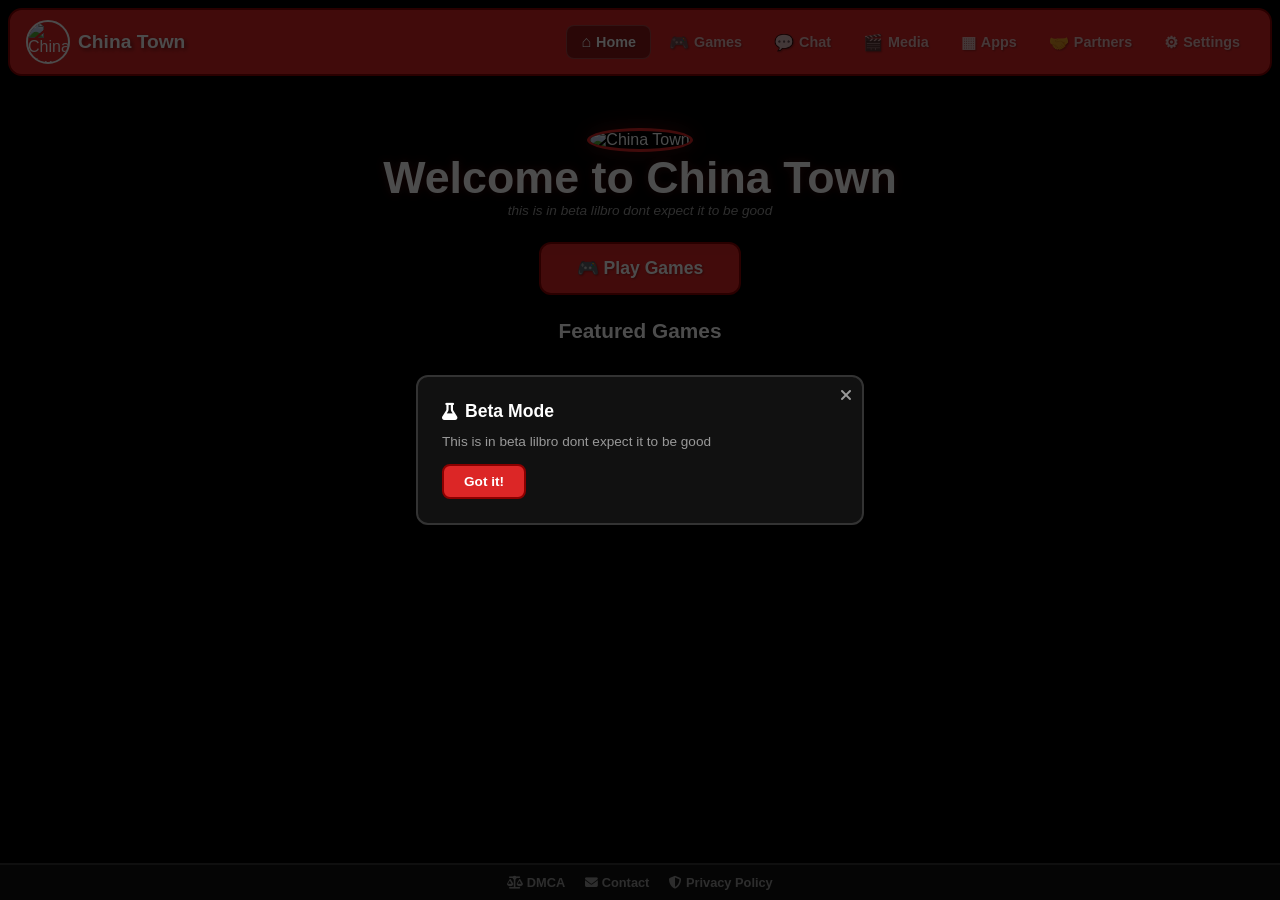
==== commit 22878206: "Update index.html" ====
--- a/index.html
+++ b/index.html
@@ -5,6 +5,7 @@
   <meta name="viewport" content="width=device-width, initial-scale=1.0">
   <title>chinatown.w</title>
   <link rel="icon" href="https://www.image2url.com/r2/default/images/1776781342340-eff4309f-5ae6-44db-bccb-8fb24ed120dc.png">
+  <link rel="stylesheet" href="https://cdnjs.cloudflare.com/ajax/libs/font-awesome/6.5.1/css/all.min.css">
   <link rel="stylesheet" href="style.css">
 </head>
 <body>
@@ -16,7 +17,15 @@
         <img src="https://www.image2url.com/r2/default/images/1776781342340-eff4309f-5ae6-44db-bccb-8fb24ed120dc.png" alt="China Town" class="logo">
         <span class="logo-text">China Town</span>
       </div>
-      <nav class="tabs" id="tabs"></nav>
+      <nav class="tabs" id="tabs">
+        <button class="tab-btn active" onclick="switchTab('home')"><i class="fa-solid fa-house"></i> <span class="tab-label">Home</span></button>
+        <button class="tab-btn" onclick="switchTab('games')"><i class="fa-solid fa-gamepad"></i> <span class="tab-label">Games</span></button>
+        <button class="tab-btn" onclick="switchTab('chat')"><i class="fa-solid fa-comment"></i> <span class="tab-label">Chat</span></button>
+        <button class="tab-btn" onclick="switchTab('media')"><i class="fa-solid fa-film"></i> <span class="tab-label">Media</span></button>
+        <button class="tab-btn" onclick="switchTab('apps')"><i class="fa-solid fa-grip"></i> <span class="tab-label">Apps</span></button>
+        <button class="tab-btn" onclick="switchTab('partners')"><i class="fa-solid fa-handshake"></i> <span class="tab-label">Partners</span></button>
+        <button class="tab-btn" onclick="switchTab('settings')"><i class="fa-solid fa-gear"></i> <span class="tab-label">Settings</span></button>
+      </nav>
     </div>
   </header>
 
@@ -26,24 +35,24 @@
     <div class="game-header">
       <div class="game-info"><h2 id="game-title"></h2></div>
       <div class="game-controls">
-        <button onclick="fullscreenGame()" title="Fullscreen">&#x26F6;</button>
-        <button onclick="openGameAboutBlank()" title="about:blank">&#x2197;</button>
-        <button onclick="refreshGame()" title="Refresh">&#x21BB;</button>
-        <button onclick="closeGame()" title="Close">&#x2715;</button>
+        <button onclick="fullscreenGame()" title="Fullscreen"><i class="fa-solid fa-expand"></i></button>
+        <button onclick="openGameAboutBlank()" title="about:blank"><i class="fa-solid fa-up-right-from-square"></i></button>
+        <button onclick="refreshGame()" title="Refresh"><i class="fa-solid fa-rotate-right"></i></button>
+        <button onclick="closeGame()" title="Close"><i class="fa-solid fa-xmark"></i></button>
       </div>
     </div>
     <iframe id="game-iframe" allowfullscreen></iframe>
   </div>
 
   <footer>
-    <button onclick="showDialog('dmca')">DMCA</button>
-    <button onclick="showDialog('contact')">Contact</button>
-    <button onclick="showDialog('privacy')">Privacy Policy</button>
+    <button onclick="showDialog('dmca')"><i class="fa-solid fa-scale-balanced"></i> DMCA</button>
+    <button onclick="showDialog('contact')"><i class="fa-solid fa-envelope"></i> Contact</button>
+    <button onclick="showDialog('privacy')"><i class="fa-solid fa-shield-halved"></i> Privacy Policy</button>
   </footer>
 
   <div id="dialog-overlay" class="hidden" onclick="closeDialog()">
     <div class="dialog-box" onclick="event.stopPropagation()">
-      <button class="dialog-close" onclick="closeDialog()">&#x2715;</button>
+      <button class="dialog-close" onclick="closeDialog()"><i class="fa-solid fa-xmark"></i></button>
       <h2 id="dialog-title"></h2>
       <p id="dialog-desc"></p>
       <button onclick="closeDialog()">Got it!</button>
@@ -52,8 +61,8 @@
 
   <div id="beta-overlay" class="hidden" onclick="closeBeta()">
     <div class="dialog-box" onclick="event.stopPropagation()">
-      <button class="dialog-close" onclick="closeBeta()">&#x2715;</button>
-      <h2>Beta Mode</h2>
+      <button class="dialog-close" onclick="closeBeta()"><i class="fa-solid fa-xmark"></i></button>
+      <h2><i class="fa-solid fa-flask"></i> Beta Mode</h2>
       <p>This is in beta lilbro dont expect it to be good</p>
       <button onclick="closeBeta()">Got it!</button>
     </div>
--- a/style.css
+++ b/style.css
@@ -6,26 +6,23 @@
 
 :root {
   --primary: #DC2626;
-  --primary-hover: #B91C1C;
-  --background: #0a0a0a;
-  --card: #141414;
-  --foreground: #f0f0f0;
+  --background: #000;
+  --card: #111;
+  --foreground: #fff;
   --secondary: #1a1a1a;
-  --muted: #1e1e1e;
-  --accent: #222222;
-  --border: rgba(255,255,255,0.08);
-  --ring: #DC2626;
-  --muted-fg: #888;
+  --muted: #222;
+  --accent: #2a2a2a;
+  --border: #333;
+  --muted-fg: #999;
 }
 
 body {
   background: var(--background);
   color: var(--foreground);
-  font-family: -apple-system, BlinkMacSystemFont, 'Segoe UI', Roboto, sans-serif;
+  font-family: 'Segoe UI', Tahoma, Geneva, Verdana, sans-serif;
   min-height: 100vh;
   display: flex;
   flex-direction: column;
-  position: relative;
 }
 
 #particle-canvas {
@@ -38,160 +35,162 @@
   z-index: 0;
 }
 
-/* Scrollbar */
-::-webkit-scrollbar { width: 6px; height: 6px; }
-::-webkit-scrollbar-track { background: transparent; }
-::-webkit-scrollbar-thumb { background: #333; border-radius: 3px; }
+::-webkit-scrollbar { width: 8px; }
+::-webkit-scrollbar-track { background: #111; }
+::-webkit-scrollbar-thumb { background: #444; border-radius: 4px; }
 ::-webkit-scrollbar-thumb:hover { background: var(--primary); }
 
-/* Header */
 header {
-  padding: 0.5rem 0.75rem;
+  padding: 8px;
   z-index: 10;
 }
 
 .header-bar {
-  background: var(--card);
-  border-radius: 12px;
-  padding: 0.5rem 1rem;
+  background: var(--primary);
+  border-radius: 14px;
+  padding: 10px 16px;
   display: flex;
   align-items: center;
   justify-content: space-between;
-  gap: 0.5rem;
-  border: 1px solid var(--border);
+  gap: 8px;
+  border: 2px solid #8b0000;
 }
 
 .logo-group {
   display: flex;
   align-items: center;
-  gap: 0.6rem;
+  gap: 8px;
   flex-shrink: 0;
 }
 
 .logo {
-  width: 40px;
-  height: 40px;
-  border-radius: 10px;
+  width: 44px;
+  height: 44px;
+  border-radius: 50%;
+  border: 2px solid #fff;
 }
 
 .logo-text {
-  color: var(--foreground);
-  font-weight: 800;
-  font-size: 1rem;
-  letter-spacing: 0.02em;
+  color: white;
+  font-weight: 900;
+  font-size: 1.2rem;
+  text-shadow: 2px 2px 4px rgba(0,0,0,0.5);
 }
 
 @media (max-width: 640px) {
   .logo-text { display: none; }
 }
 
-/* Tabs */
 .tabs {
   display: flex;
   align-items: center;
-  gap: 2px;
+  gap: 4px;
   overflow-x: auto;
 }
 
 .tab-btn {
   display: flex;
   align-items: center;
-  gap: 6px;
-  padding: 7px 12px;
-  border-radius: 8px;
-  font-size: 0.8rem;
-  font-weight: 500;
-  color: var(--muted-fg);
+  gap: 5px;
+  padding: 6px 12px;
+  border-radius: 8px;
+  font-size: 0.85rem;
+  font-weight: 700;
+  color: rgba(255,255,255,0.7);
   background: none;
   border: none;
   cursor: pointer;
   transition: all 0.15s;
   white-space: nowrap;
-}
-
-.tab-btn i {
-  font-size: 0.85rem;
+  text-shadow: 1px 1px 2px rgba(0,0,0,0.3);
 }
 
 .tab-btn:hover {
-  color: var(--foreground);
-  background: var(--accent);
+  color: white;
+  background: rgba(0,0,0,0.2);
 }
 
 .tab-btn.active {
   color: white;
-  background: var(--primary);
+  background: rgba(0,0,0,0.35);
+  border: 1px solid rgba(255,255,255,0.2);
+}
+
+.tab-icon {
+  font-size: 1rem;
 }
 
 @media (min-width: 640px) {
-  .tab-btn { font-size: 0.85rem; padding: 7px 14px; }
+  .tab-btn { font-size: 0.9rem; padding: 7px 14px; }
 }
 
 .tab-label { display: none; }
 @media (min-width: 640px) { .tab-label { display: inline; } }
 
-/* Main */
 main {
   flex: 1;
-  padding: 1rem;
+  padding: 12px;
   z-index: 10;
   position: relative;
 }
 
-/* Home Tab */
+/* Home */
 .home-tab {
   display: flex;
   flex-direction: column;
   align-items: center;
   text-align: center;
-  gap: 2rem;
+  gap: 1.5rem;
   padding: 2rem 0;
 }
 
 .home-logo {
-  width: 120px;
-  height: 120px;
-  border-radius: 20px;
-  box-shadow: 0 8px 32px rgba(220,38,38,0.15);
+  width: 130px;
+  height: 130px;
+  border-radius: 50%;
+  border: 3px solid var(--primary);
+  box-shadow: 0 0 20px rgba(220,38,38,0.3);
 }
 
 .home-title {
-  font-size: 2.5rem;
+  font-size: 2.8rem;
   font-weight: 900;
-  color: var(--foreground);
+  text-shadow: 0 0 10px rgba(220,38,38,0.3);
 }
 
 .home-subtitle {
   color: var(--muted-fg);
-  font-size: 0.8rem;
+  font-size: 0.85rem;
+  font-style: italic;
 }
 
 /* Buttons */
 .btn {
   display: inline-flex;
   align-items: center;
-  gap: 8px;
+  gap: 6px;
   padding: 8px 18px;
   border-radius: 8px;
   font-size: 0.85rem;
-  font-weight: 600;
+  font-weight: 700;
   border: none;
   cursor: pointer;
   transition: all 0.15s;
-  font-family: inherit;
+  text-shadow: 1px 1px 2px rgba(0,0,0,0.3);
 }
 
 .btn-primary {
   background: var(--primary);
   color: white;
-}
-
-.btn-primary:hover { background: var(--primary-hover); }
+  border: 2px solid #8b0000;
+}
+
+.btn-primary:hover { background: #ef4444; }
 
 .btn-lg {
   padding: 14px 36px;
-  font-size: 1.05rem;
-  border-radius: 10px;
+  font-size: 1.1rem;
+  border-radius: 12px;
 }
 
 .btn-outline {
@@ -200,10 +199,10 @@
   border: 1px solid var(--border);
 }
 
-.btn-outline:hover { background: var(--accent); border-color: rgba(255,255,255,0.15); }
+.btn-outline:hover { background: var(--accent); }
 
 .btn-sm {
-  padding: 5px 12px;
+  padding: 5px 10px;
   font-size: 0.8rem;
 }
 
@@ -217,30 +216,22 @@
   color: white;
 }
 
-/* Featured Games */
+/* Featured */
 .featured-section {
   width: 100%;
   max-width: 72rem;
 }
 
 .featured-title {
-  font-size: 1.15rem;
-  font-weight: 700;
-  color: var(--foreground);
-  margin-bottom: 1rem;
-  display: flex;
-  align-items: center;
-  gap: 0.5rem;
-}
-
-.featured-title i {
-  color: var(--primary);
+  font-size: 1.3rem;
+  font-weight: 800;
+  margin-bottom: 12px;
 }
 
 .game-grid {
   display: grid;
   grid-template-columns: repeat(2, 1fr);
-  gap: 0.75rem;
+  gap: 10px;
 }
 
 @media (min-width: 640px) { .game-grid { grid-template-columns: repeat(3, 1fr); } }
@@ -251,7 +242,7 @@
 .featured-grid {
   display: grid;
   grid-template-columns: repeat(2, 1fr);
-  gap: 0.75rem;
+  gap: 10px;
 }
 
 @media (min-width: 640px) { .featured-grid { grid-template-columns: repeat(3, 1fr); } }
@@ -262,16 +253,16 @@
   position: relative;
   border-radius: 10px;
   overflow: hidden;
-  border: 1px solid var(--border);
+  border: 2px solid var(--border);
   background: var(--card);
   cursor: pointer;
   transition: all 0.2s;
 }
 
 .game-card:hover {
-  border-color: rgba(220,38,38,0.4);
-  transform: translateY(-2px);
-  box-shadow: 0 8px 24px rgba(0,0,0,0.4);
+  border-color: var(--primary);
+  transform: scale(1.04);
+  box-shadow: 0 0 15px rgba(220,38,38,0.3);
 }
 
 .game-card img {
@@ -279,15 +270,15 @@
   aspect-ratio: 3/4;
   object-fit: cover;
   display: block;
-  transition: transform 0.3s;
-}
-
-.game-card:hover img { transform: scale(1.05); }
+  filter: brightness(1.15);
+}
+
+.game-card:hover img { filter: brightness(1.25); }
 
 .game-card .overlay {
   position: absolute;
   inset: 0;
-  background: linear-gradient(to top, rgba(0,0,0,0.8) 0%, transparent 50%);
+  background: linear-gradient(to top, rgba(0,0,0,0.8) 0%, transparent 55%);
 }
 
 .game-card .card-info {
@@ -295,16 +286,17 @@
   bottom: 0;
   left: 0;
   right: 0;
-  padding: 10px;
+  padding: 8px;
 }
 
 .game-card .card-info p {
   color: white;
   font-size: 0.8rem;
-  font-weight: 600;
+  font-weight: 700;
   white-space: nowrap;
   overflow: hidden;
   text-overflow: ellipsis;
+  text-shadow: 1px 1px 3px rgba(0,0,0,0.8);
 }
 
 .game-card .card-info .tag {
@@ -316,46 +308,45 @@
   display: inline-block;
   margin-top: 4px;
   margin-right: 3px;
-  font-weight: 500;
-}
-
-/* Games Tab - Search & Filters */
+  font-weight: 700;
+}
+
+/* Games toolbar */
 .games-toolbar {
   display: flex;
   flex-wrap: wrap;
-  gap: 0.5rem;
-  align-items: center;
-  margin-bottom: 1rem;
+  gap: 8px;
+  align-items: center;
+  margin-bottom: 12px;
 }
 
 .search-box {
   flex: 1;
-  min-width: 180px;
+  min-width: 160px;
   position: relative;
 }
 
 .search-box input {
   width: 100%;
-  padding: 9px 12px 9px 36px;
-  border-radius: 8px;
-  background: var(--card);
-  border: 1px solid var(--border);
+  padding: 9px 12px 9px 34px;
+  border-radius: 8px;
+  background: var(--card);
+  border: 2px solid var(--border);
   color: var(--foreground);
   font-size: 0.85rem;
   outline: none;
   font-family: inherit;
-  transition: border-color 0.15s;
 }
 
 .search-box input:focus { border-color: var(--primary); }
 
 .search-icon {
   position: absolute;
-  left: 11px;
+  left: 10px;
   top: 50%;
   transform: translateY(-50%);
   color: var(--muted-fg);
-  font-size: 13px;
+  font-size: 14px;
 }
 
 .dropdown-wrap { position: relative; }
@@ -366,9 +357,9 @@
   right: 0;
   margin-top: 4px;
   background: var(--card);
-  border: 1px solid var(--border);
-  border-radius: 8px;
-  box-shadow: 0 12px 36px rgba(0,0,0,0.6);
+  border: 2px solid var(--border);
+  border-radius: 8px;
+  box-shadow: 0 10px 30px rgba(0,0,0,0.5);
   min-width: 140px;
   z-index: 50;
   overflow: hidden;
@@ -379,8 +370,8 @@
 .dropdown-item {
   width: 100%;
   text-align: left;
-  padding: 9px 14px;
-  font-size: 0.8rem;
+  padding: 8px 14px;
+  font-size: 0.85rem;
   color: var(--foreground);
   background: none;
   border: none;
@@ -393,13 +384,13 @@
 }
 
 .dropdown-item:hover { background: var(--accent); }
-.dropdown-item.active { color: var(--primary); font-weight: 600; }
+.dropdown-item.active { color: var(--primary); font-weight: 700; }
 
 .tag-check {
   width: 12px;
   height: 12px;
   border-radius: 3px;
-  border: 1.5px solid var(--border);
+  border: 2px solid var(--border);
   display: inline-block;
 }
 
@@ -408,12 +399,11 @@
   border-color: var(--primary);
 }
 
-/* Selected Tags */
 .selected-tags {
   display: flex;
   flex-wrap: wrap;
   gap: 6px;
-  margin-bottom: 1rem;
+  margin-bottom: 12px;
 }
 
 .tag-badge {
@@ -425,7 +415,7 @@
   background: var(--accent);
   color: var(--foreground);
   font-size: 0.75rem;
-  font-weight: 500;
+  font-weight: 700;
   cursor: pointer;
   transition: all 0.15s;
   border: 1px solid var(--border);
@@ -441,26 +431,26 @@
 
 .tag-badge.clear:hover { background: #ef4444; color: white; border-color: #ef4444; }
 
-/* Chat Tab */
+/* Chat */
 .chat-controls {
   display: flex;
   gap: 8px;
-  margin-bottom: 0.75rem;
+  margin-bottom: 10px;
 }
 
 .chat-container {
   border-radius: 10px;
   overflow: hidden;
-  border: 1px solid var(--border);
+  border: 2px solid var(--border);
   background: var(--card);
   height: 600px;
 }
 
-/* Media Tab */
+/* Media */
 .media-container {
   border-radius: 10px;
   overflow: hidden;
-  border: 1px solid var(--border);
+  border: 2px solid var(--border);
   background: var(--card);
   height: 70vh;
 }
@@ -474,17 +464,16 @@
 /* Apps / Partners */
 .placeholder-box {
   border-radius: 10px;
-  border: 1px solid var(--border);
-  background: var(--card);
-  padding: 4rem 2rem;
+  border: 2px solid var(--border);
+  background: var(--card);
+  padding: 3rem 2rem;
   text-align: center;
 }
 
 .placeholder-box h2 {
-  font-size: 1.2rem;
-  font-weight: 700;
-  color: var(--foreground);
-  margin: 0.75rem 0 0.5rem;
+  font-size: 1.3rem;
+  font-weight: 800;
+  margin: 10px 0 6px;
 }
 
 .placeholder-box p {
@@ -497,18 +486,18 @@
   flex-direction: column;
   align-items: center;
   text-align: center;
-  padding: 4rem 0;
-  gap: 1.25rem;
+  padding: 3rem 0;
+  gap: 1rem;
 }
 
 .partners-box h2 {
   font-size: 1.4rem;
-  font-weight: 700;
+  font-weight: 800;
 }
 
 .partners-box p {
   color: var(--muted-fg);
-  font-size: 0.9rem;
+  font-size: 0.85rem;
 }
 
 /* Settings */
@@ -517,50 +506,48 @@
   margin: 0 auto;
   display: flex;
   flex-direction: column;
-  gap: 1.5rem;
+  gap: 1.25rem;
 }
 
 .settings-section {
   border-radius: 10px;
-  border: 1px solid var(--border);
+  border: 2px solid var(--border);
   background: var(--card);
   padding: 1.25rem;
 }
 
 .settings-section h2 {
-  font-size: 1rem;
-  font-weight: 700;
-  color: var(--foreground);
-  margin-bottom: 1rem;
-  display: flex;
-  align-items: center;
-  gap: 0.5rem;
-}
-
-.settings-section h2 i {
-  color: var(--primary);
-  font-size: 0.95rem;
+  font-size: 1.05rem;
+  font-weight: 800;
+  margin-bottom: 12px;
+  display: flex;
+  align-items: center;
+  gap: 8px;
+}
+
+.settings-section h2 .s-icon {
+  font-size: 1.2rem;
 }
 
 .settings-section p.desc {
   color: var(--muted-fg);
   font-size: 0.8rem;
-  margin-bottom: 1rem;
-  line-height: 1.5;
-}
-
-/* Theme Picker */
+  margin-bottom: 12px;
+  line-height: 1.4;
+}
+
+/* Theme */
 .theme-grid {
   display: grid;
   grid-template-columns: repeat(2, 1fr);
-  gap: 0.5rem;
+  gap: 8px;
 }
 
 @media (min-width: 640px) { .theme-grid { grid-template-columns: repeat(4, 1fr); } }
 
 .theme-card {
-  border-radius: 10px;
-  padding: 0.75rem;
+  border-radius: 8px;
+  padding: 10px;
   border: 2px solid var(--border);
   text-align: center;
   cursor: pointer;
@@ -569,34 +556,35 @@
   font-family: inherit;
 }
 
-.theme-card:hover { border-color: rgba(220,38,38,0.4); }
-.theme-card.active { border-color: var(--primary); background: rgba(220,38,38,0.05); }
+.theme-card:hover { border-color: var(--primary); }
+.theme-card.active { border-color: var(--primary); background: rgba(220,38,38,0.1); }
 
 .theme-dot {
-  width: 28px;
-  height: 28px;
+  width: 30px;
+  height: 30px;
   border-radius: 50%;
   margin: 0 auto 6px;
+  border: 2px solid rgba(255,255,255,0.1);
 }
 
 .theme-name {
   color: var(--foreground);
   font-size: 0.7rem;
-  font-weight: 500;
-}
-
-/* Particle Picker */
+  font-weight: 700;
+}
+
+/* Particles */
 .particle-grid {
   display: grid;
   grid-template-columns: repeat(3, 1fr);
-  gap: 0.5rem;
+  gap: 8px;
 }
 
 @media (min-width: 640px) { .particle-grid { grid-template-columns: repeat(5, 1fr); } }
 
 .particle-card {
-  border-radius: 10px;
-  padding: 0.75rem;
+  border-radius: 8px;
+  padding: 10px;
   border: 2px solid var(--border);
   text-align: center;
   cursor: pointer;
@@ -606,32 +594,32 @@
   font-family: inherit;
 }
 
-.particle-card i {
-  font-size: 1.2rem;
+.particle-card:hover { border-color: var(--primary); }
+.particle-card.active { border-color: var(--primary); background: rgba(220,38,38,0.1); }
+
+.particle-card .p-icon {
+  font-size: 1.4rem;
   display: block;
   margin-bottom: 4px;
 }
 
-.particle-card:hover { border-color: rgba(220,38,38,0.4); }
-.particle-card.active { border-color: var(--primary); background: rgba(220,38,38,0.05); }
-
 .particle-card .p-name {
   font-size: 0.7rem;
-  font-weight: 500;
-}
-
-/* Cloak Picker */
+  font-weight: 700;
+}
+
+/* Cloak */
 .cloak-grid {
   display: grid;
   grid-template-columns: repeat(2, 1fr);
-  gap: 0.5rem;
+  gap: 8px;
 }
 
 @media (min-width: 640px) { .cloak-grid { grid-template-columns: repeat(5, 1fr); } }
 
 .cloak-card {
-  border-radius: 10px;
-  padding: 0.75rem;
+  border-radius: 8px;
+  padding: 10px;
   border: 2px solid var(--border);
   text-align: center;
   cursor: pointer;
@@ -640,8 +628,8 @@
   font-family: inherit;
 }
 
-.cloak-card:hover { border-color: rgba(220,38,38,0.4); }
-.cloak-card.active { border-color: var(--primary); background: rgba(220,38,38,0.05); }
+.cloak-card:hover { border-color: var(--primary); }
+.cloak-card.active { border-color: var(--primary); background: rgba(220,38,38,0.1); }
 
 .cloak-icon {
   width: 36px;
@@ -653,6 +641,7 @@
   justify-content: center;
   overflow: hidden;
   background: rgba(255,255,255,0.05);
+  border: 1px solid var(--border);
 }
 
 .cloak-icon img {
@@ -664,24 +653,24 @@
 .cloak-name {
   color: var(--foreground);
   font-size: 0.7rem;
-  font-weight: 500;
+  font-weight: 700;
 }
 
 .cloak-active {
   color: var(--primary);
   font-size: 10px;
   margin-top: 3px;
-  font-weight: 600;
+  font-weight: 800;
 }
 
 .cloak-status {
-  margin-top: 0.75rem;
-  display: flex;
-  align-items: center;
-  gap: 8px;
-}
-
-/* Panic Key */
+  margin-top: 10px;
+  display: flex;
+  align-items: center;
+  gap: 8px;
+}
+
+/* Panic */
 .panic-row {
   display: flex;
   align-items: center;
@@ -693,7 +682,7 @@
   padding: 7px;
   border-radius: 8px;
   background: var(--secondary);
-  border: 1px solid var(--border);
+  border: 2px solid var(--border);
   color: var(--foreground);
   text-align: center;
   font-size: 0.85rem;
@@ -725,18 +714,19 @@
 #game-overlay.hidden { display: none; }
 
 .game-header {
-  background: var(--card);
+  background: var(--primary);
   color: white;
   padding: 8px 16px;
   display: flex;
   align-items: center;
   justify-content: space-between;
-  border-bottom: 1px solid var(--border);
+  border-bottom: 2px solid #8b0000;
 }
 
 .game-header h2 {
-  font-weight: 700;
+  font-weight: 800;
   font-size: 0.95rem;
+  text-shadow: 1px 1px 2px rgba(0,0,0,0.3);
 }
 
 .game-controls {
@@ -747,15 +737,15 @@
 .game-controls button {
   background: none;
   border: none;
-  color: var(--muted-fg);
-  font-size: 0.9rem;
-  cursor: pointer;
-  padding: 6px 10px;
+  color: white;
+  font-size: 1.1rem;
+  cursor: pointer;
+  padding: 4px 8px;
   border-radius: 6px;
-  transition: all 0.15s;
-}
-
-.game-controls button:hover { background: var(--accent); color: white; }
+  transition: background 0.15s;
+}
+
+.game-controls button:hover { background: rgba(0,0,0,0.2); }
 
 #game-iframe {
   flex: 1;
@@ -766,7 +756,7 @@
 /* Footer */
 footer {
   background: var(--card);
-  border-top: 1px solid var(--border);
+  border-top: 2px solid var(--border);
   padding: 10px;
   text-align: center;
   z-index: 10;
@@ -780,35 +770,31 @@
   background: none;
   border: none;
   color: var(--muted-fg);
-  font-weight: 500;
-  font-size: 0.75rem;
+  font-weight: 700;
+  font-size: 0.8rem;
   cursor: pointer;
   transition: color 0.15s;
-  display: inline-flex;
-  align-items: center;
-  gap: 5px;
   font-family: inherit;
 }
 
 footer button:hover { color: var(--primary); }
 
-/* Dialog */
+/* Dialogs */
 #dialog-overlay, #beta-overlay {
   position: fixed;
   inset: 0;
-  background: rgba(0,0,0,0.6);
+  background: rgba(0,0,0,0.7);
   z-index: 2000;
   display: flex;
   align-items: center;
   justify-content: center;
-  backdrop-filter: blur(4px);
 }
 
 #dialog-overlay.hidden, #beta-overlay.hidden { display: none; }
 
 .dialog-box {
   background: var(--card);
-  border: 1px solid var(--border);
+  border: 2px solid var(--border);
   border-radius: 12px;
   padding: 1.5rem;
   max-width: 28rem;
@@ -818,54 +804,46 @@
 
 .dialog-close {
   position: absolute;
-  top: 12px;
-  right: 12px;
+  top: 10px;
+  right: 10px;
   background: none;
   border: none;
   color: var(--muted-fg);
   font-size: 1rem;
   cursor: pointer;
-  padding: 4px;
-  transition: color 0.15s;
-}
-
-.dialog-close:hover { color: var(--foreground); }
+}
+
+.dialog-close:hover { color: white; }
 
 .dialog-box h2 {
-  font-size: 1.05rem;
-  font-weight: 700;
-  color: var(--foreground);
-  margin-bottom: 0.75rem;
-  display: flex;
-  align-items: center;
-  gap: 8px;
-}
-
-.dialog-box h2 i {
-  color: var(--primary);
+  font-size: 1.1rem;
+  font-weight: 800;
+  margin-bottom: 10px;
+  display: flex;
+  align-items: center;
+  gap: 8px;
 }
 
 .dialog-box p {
   color: var(--muted-fg);
   font-size: 0.85rem;
-  margin-bottom: 1rem;
-  line-height: 1.5;
+  margin-bottom: 12px;
+  line-height: 1.4;
 }
 
 .dialog-box > button:last-child {
   background: var(--primary);
   color: white;
-  border: none;
+  border: 2px solid #8b0000;
   padding: 8px 20px;
   border-radius: 8px;
   cursor: pointer;
   font-size: 0.85rem;
-  font-weight: 600;
+  font-weight: 700;
   font-family: inherit;
-  transition: background 0.15s;
-}
-
-.dialog-box > button:last-child:hover { background: var(--primary-hover); }
+}
+
+.dialog-box > button:last-child:hover { background: #ef4444; }
 
 /* Loading */
 .loading-wrap {
@@ -895,4 +873,4 @@
   color: var(--muted-fg);
 }
 
-.no-games p { font-size: 1.1rem; margin-top: 0.75rem; }
+.no-games p { font-size: 1rem; margin-top: 10px; }
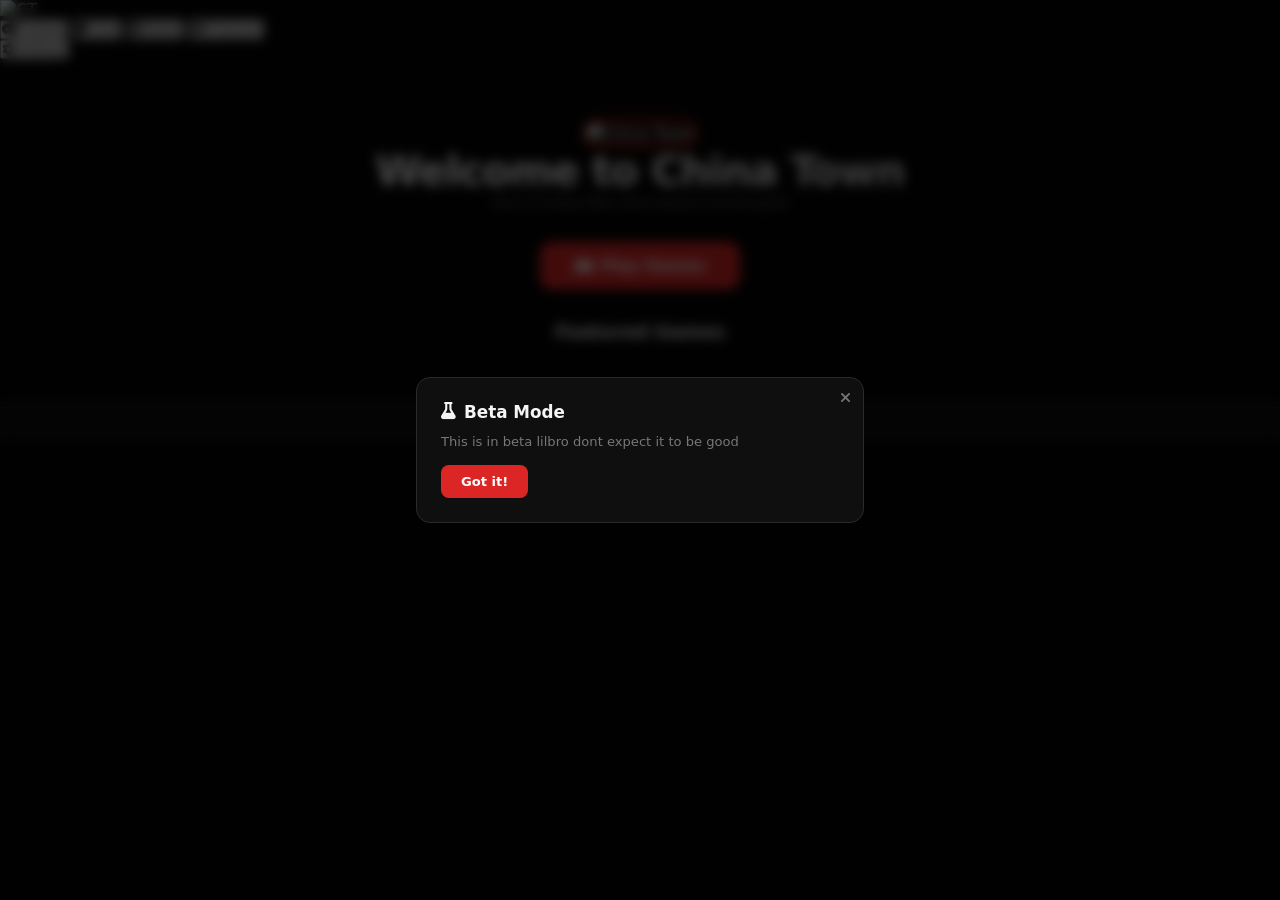
==== commit 87b2216a: "Update index.html" ====
--- a/index.html
+++ b/index.html
@@ -9,27 +9,55 @@
   <link rel="stylesheet" href="style.css">
 </head>
 <body>
+
+  <!-- Grey particle canvas -->
   <canvas id="particle-canvas"></canvas>
 
-  <header>
-    <div class="header-bar">
-      <div class="logo-group">
-        <img src="https://www.image2url.com/r2/default/images/1776781342340-eff4309f-5ae6-44db-bccb-8fb24ed120dc.png" alt="China Town" class="logo">
-        <span class="logo-text">China Town</span>
+  <!-- Sidebar Nav -->
+  <nav class="sidebar" id="sidebar">
+    <div class="sidebar-logo" onclick="switchTab('home')" title="Home">
+      <div class="logo-frame">
+        <img src="https://www.image2url.com/r2/default/images/1776781342340-eff4309f-5ae6-44db-bccb-8fb24ed120dc.png" alt="CT">
       </div>
-      <nav class="tabs" id="tabs">
-        <button class="tab-btn active" onclick="switchTab('home')"><i class="fa-solid fa-house"></i> <span class="tab-label">Home</span></button>
-        <button class="tab-btn" onclick="switchTab('games')"><i class="fa-solid fa-gamepad"></i> <span class="tab-label">Games</span></button>
-        <button class="tab-btn" onclick="switchTab('chat')"><i class="fa-solid fa-comment"></i> <span class="tab-label">Chat</span></button>
-        <button class="tab-btn" onclick="switchTab('media')"><i class="fa-solid fa-film"></i> <span class="tab-label">Media</span></button>
-        <button class="tab-btn" onclick="switchTab('apps')"><i class="fa-solid fa-grip"></i> <span class="tab-label">Apps</span></button>
-        <button class="tab-btn" onclick="switchTab('partners')"><i class="fa-solid fa-handshake"></i> <span class="tab-label">Partners</span></button>
-        <button class="tab-btn" onclick="switchTab('settings')"><i class="fa-solid fa-gear"></i> <span class="tab-label">Settings</span></button>
-      </nav>
     </div>
-  </header>
+    <div class="sidebar-divider"></div>
+    <div class="sidebar-icons">
+      <button class="nav-icon active" onclick="switchTab('games')" title="Games">
+        <i class="fa-solid fa-gamepad"></i>
+        <span class="nav-tooltip">Games</span>
+      </button>
+      <button class="nav-icon" onclick="switchTab('chat')" title="Chat">
+        <i class="fa-solid fa-comment"></i>
+        <span class="nav-tooltip">Chat</span>
+      </button>
+      <button class="nav-icon" onclick="switchTab('media')" title="Media">
+        <i class="fa-solid fa-film"></i>
+        <span class="nav-tooltip">Media</span>
+      </button>
+      <button class="nav-icon" onclick="switchTab('partners')" title="Partners">
+        <i class="fa-solid fa-handshake"></i>
+        <span class="nav-tooltip">Partners</span>
+      </button>
+    </div>
+    <div class="sidebar-spacer"></div>
+    <div class="sidebar-bottom">
+      <button class="nav-icon" onclick="switchTab('settings')" title="Settings">
+        <i class="fa-solid fa-gear"></i>
+        <span class="nav-tooltip">Settings</span>
+      </button>
+    </div>
+  </nav>
 
-  <main id="main-content"></main>
+  <!-- Page content area -->
+  <div class="page-wrap">
+    <main id="main-content"></main>
+
+    <footer>
+      <button onclick="showDialog('dmca')"><i class="fa-solid fa-scale-balanced"></i> DMCA</button>
+      <button onclick="showDialog('contact')"><i class="fa-solid fa-envelope"></i> Contact</button>
+      <button onclick="showDialog('privacy')"><i class="fa-solid fa-shield-halved"></i> Privacy</button>
+    </footer>
+  </div>
 
   <div id="game-overlay" class="hidden">
     <div class="game-header">
@@ -44,18 +72,12 @@
     <iframe id="game-iframe" allowfullscreen></iframe>
   </div>
 
-  <footer>
-    <button onclick="showDialog('dmca')"><i class="fa-solid fa-scale-balanced"></i> DMCA</button>
-    <button onclick="showDialog('contact')"><i class="fa-solid fa-envelope"></i> Contact</button>
-    <button onclick="showDialog('privacy')"><i class="fa-solid fa-shield-halved"></i> Privacy Policy</button>
-  </footer>
-
   <div id="dialog-overlay" class="hidden" onclick="closeDialog()">
     <div class="dialog-box" onclick="event.stopPropagation()">
       <button class="dialog-close" onclick="closeDialog()"><i class="fa-solid fa-xmark"></i></button>
       <h2 id="dialog-title"></h2>
       <p id="dialog-desc"></p>
-      <button onclick="closeDialog()">Got it!</button>
+      <button onclick="closeDialog()">ok bitchas</button>
     </div>
   </div>
 
--- a/style.css
+++ b/style.css
@@ -6,20 +6,22 @@
 
 :root {
   --primary: #DC2626;
-  --background: #000;
-  --card: #111;
-  --foreground: #fff;
+  --primary-glow: rgba(220,38,38,0.15);
+  --background: #050505;
+  --card: #0f0f0f;
+  --card-hover: #161616;
+  --foreground: #f5f5f5;
   --secondary: #1a1a1a;
-  --muted: #222;
-  --accent: #2a2a2a;
-  --border: #333;
-  --muted-fg: #999;
+  --muted: #1e1e1e;
+  --accent: #252525;
+  --border: #2a2a2a;
+  --muted-fg: #777;
 }
 
 body {
   background: var(--background);
   color: var(--foreground);
-  font-family: 'Segoe UI', Tahoma, Geneva, Verdana, sans-serif;
+  font-family: 'Inter', 'Segoe UI', system-ui, -apple-system, sans-serif;
   min-height: 100vh;
   display: flex;
   flex-direction: column;
@@ -35,161 +37,178 @@
   z-index: 0;
 }
 
-::-webkit-scrollbar { width: 8px; }
-::-webkit-scrollbar-track { background: #111; }
-::-webkit-scrollbar-thumb { background: #444; border-radius: 4px; }
+::-webkit-scrollbar { width: 6px; }
+::-webkit-scrollbar-track { background: transparent; }
+::-webkit-scrollbar-thumb { background: #333; border-radius: 3px; }
 ::-webkit-scrollbar-thumb:hover { background: var(--primary); }
 
+/* ─── Header ─── */
 header {
-  padding: 8px;
+  padding: 10px 12px;
   z-index: 10;
 }
 
 .header-bar {
-  background: var(--primary);
+  background: rgba(15,15,15,0.85);
+  backdrop-filter: blur(12px);
+  -webkit-backdrop-filter: blur(12px);
   border-radius: 14px;
-  padding: 10px 16px;
+  padding: 10px 18px;
   display: flex;
   align-items: center;
   justify-content: space-between;
-  gap: 8px;
-  border: 2px solid #8b0000;
+  gap: 10px;
+  border: 1px solid var(--border);
 }
 
 .logo-group {
   display: flex;
   align-items: center;
-  gap: 8px;
+  gap: 10px;
   flex-shrink: 0;
 }
 
 .logo {
-  width: 44px;
-  height: 44px;
-  border-radius: 50%;
-  border: 2px solid #fff;
+  width: 38px;
+  height: 38px;
+  border-radius: 8px;
+  border: 2px solid var(--primary);
+  outline: 1px solid transparent;
+  transition: outline-color 0.2s;
+}
+
+.logo:hover {
+  outline-color: var(--primary);
 }
 
 .logo-text {
-  color: white;
-  font-weight: 900;
-  font-size: 1.2rem;
-  text-shadow: 2px 2px 4px rgba(0,0,0,0.5);
+  color: var(--foreground);
+  font-weight: 800;
+  font-size: 1.05rem;
+  letter-spacing: -0.02em;
 }
 
 @media (max-width: 640px) {
   .logo-text { display: none; }
 }
 
+/* ─── Tabs ─── */
 .tabs {
   display: flex;
   align-items: center;
-  gap: 4px;
+  gap: 3px;
   overflow-x: auto;
 }
 
 .tab-btn {
   display: flex;
   align-items: center;
-  gap: 5px;
-  padding: 6px 12px;
+  gap: 6px;
+  padding: 7px 14px;
   border-radius: 8px;
+  font-size: 0.82rem;
+  font-weight: 600;
+  color: var(--muted-fg);
+  background: none;
+  border: 1px solid transparent;
+  cursor: pointer;
+  transition: all 0.2s;
+  white-space: nowrap;
+}
+
+.tab-btn i {
   font-size: 0.85rem;
-  font-weight: 700;
-  color: rgba(255,255,255,0.7);
-  background: none;
-  border: none;
-  cursor: pointer;
-  transition: all 0.15s;
-  white-space: nowrap;
-  text-shadow: 1px 1px 2px rgba(0,0,0,0.3);
 }
 
 .tab-btn:hover {
-  color: white;
-  background: rgba(0,0,0,0.2);
+  color: var(--foreground);
+  background: var(--accent);
 }
 
 .tab-btn.active {
   color: white;
-  background: rgba(0,0,0,0.35);
-  border: 1px solid rgba(255,255,255,0.2);
-}
-
-.tab-icon {
-  font-size: 1rem;
+  background: var(--primary);
+  border-color: transparent;
 }
 
 @media (min-width: 640px) {
-  .tab-btn { font-size: 0.9rem; padding: 7px 14px; }
+  .tab-btn { font-size: 0.85rem; padding: 7px 16px; }
 }
 
 .tab-label { display: none; }
 @media (min-width: 640px) { .tab-label { display: inline; } }
 
+/* ─── Main ─── */
 main {
   flex: 1;
-  padding: 12px;
+  padding: 14px 12px;
   z-index: 10;
   position: relative;
 }
 
-/* Home */
+/* ─── Home ─── */
 .home-tab {
   display: flex;
   flex-direction: column;
   align-items: center;
   text-align: center;
-  gap: 1.5rem;
-  padding: 2rem 0;
+  gap: 2rem;
+  padding: 3rem 0 2rem;
 }
 
 .home-logo {
-  width: 130px;
-  height: 130px;
-  border-radius: 50%;
+  width: 110px;
+  height: 110px;
+  border-radius: 16px;
   border: 3px solid var(--primary);
-  box-shadow: 0 0 20px rgba(220,38,38,0.3);
+  box-shadow: 0 0 30px var(--primary-glow), 0 0 60px rgba(220,38,38,0.08);
 }
 
 .home-title {
-  font-size: 2.8rem;
+  font-size: 2.6rem;
   font-weight: 900;
-  text-shadow: 0 0 10px rgba(220,38,38,0.3);
+  letter-spacing: -0.03em;
+  background: linear-gradient(135deg, #fff 0%, #ccc 100%);
+  -webkit-background-clip: text;
+  -webkit-text-fill-color: transparent;
+  background-clip: text;
 }
 
 .home-subtitle {
   color: var(--muted-fg);
-  font-size: 0.85rem;
-  font-style: italic;
-}
-
-/* Buttons */
+  font-size: 0.82rem;
+}
+
+/* ─── Buttons ─── */
 .btn {
   display: inline-flex;
   align-items: center;
-  gap: 6px;
-  padding: 8px 18px;
-  border-radius: 8px;
-  font-size: 0.85rem;
-  font-weight: 700;
+  gap: 7px;
+  padding: 9px 18px;
+  border-radius: 10px;
+  font-size: 0.82rem;
+  font-weight: 600;
   border: none;
   cursor: pointer;
-  transition: all 0.15s;
-  text-shadow: 1px 1px 2px rgba(0,0,0,0.3);
+  transition: all 0.2s;
+  font-family: inherit;
 }
 
 .btn-primary {
   background: var(--primary);
   color: white;
-  border: 2px solid #8b0000;
-}
-
-.btn-primary:hover { background: #ef4444; }
+  box-shadow: 0 2px 10px var(--primary-glow);
+}
+
+.btn-primary:hover {
+  background: #ef4444;
+  box-shadow: 0 4px 20px rgba(220,38,38,0.25);
+  transform: translateY(-1px);
+}
 
 .btn-lg {
-  padding: 14px 36px;
-  font-size: 1.1rem;
+  padding: 14px 34px;
+  font-size: 1rem;
   border-radius: 12px;
 }
 
@@ -199,11 +218,14 @@
   border: 1px solid var(--border);
 }
 
-.btn-outline:hover { background: var(--accent); }
+.btn-outline:hover {
+  background: var(--accent);
+  border-color: #444;
+}
 
 .btn-sm {
-  padding: 5px 10px;
-  font-size: 0.8rem;
+  padding: 6px 12px;
+  font-size: 0.78rem;
 }
 
 .btn-danger {
@@ -214,18 +236,20 @@
 .btn-danger:hover {
   background: #ef4444;
   color: white;
-}
-
-/* Featured */
+  border-color: #ef4444;
+}
+
+/* ─── Featured ─── */
 .featured-section {
   width: 100%;
   max-width: 72rem;
 }
 
 .featured-title {
-  font-size: 1.3rem;
-  font-weight: 800;
-  margin-bottom: 12px;
+  font-size: 1.15rem;
+  font-weight: 700;
+  margin-bottom: 14px;
+  color: var(--foreground);
 }
 
 .game-grid {
@@ -248,21 +272,21 @@
 @media (min-width: 640px) { .featured-grid { grid-template-columns: repeat(3, 1fr); } }
 @media (min-width: 768px) { .featured-grid { grid-template-columns: repeat(6, 1fr); } }
 
-/* Game Card */
+/* ─── Game Card ─── */
 .game-card {
   position: relative;
-  border-radius: 10px;
+  border-radius: 12px;
   overflow: hidden;
-  border: 2px solid var(--border);
-  background: var(--card);
-  cursor: pointer;
-  transition: all 0.2s;
+  border: 1px solid var(--border);
+  background: var(--card);
+  cursor: pointer;
+  transition: all 0.25s;
 }
 
 .game-card:hover {
   border-color: var(--primary);
-  transform: scale(1.04);
-  box-shadow: 0 0 15px rgba(220,38,38,0.3);
+  transform: translateY(-3px);
+  box-shadow: 0 8px 25px rgba(0,0,0,0.4), 0 0 20px var(--primary-glow);
 }
 
 .game-card img {
@@ -270,15 +294,19 @@
   aspect-ratio: 3/4;
   object-fit: cover;
   display: block;
-  filter: brightness(1.15);
-}
-
-.game-card:hover img { filter: brightness(1.25); }
+  filter: brightness(1.1);
+  transition: filter 0.25s, transform 0.25s;
+}
+
+.game-card:hover img {
+  filter: brightness(1.2);
+  transform: scale(1.04);
+}
 
 .game-card .overlay {
   position: absolute;
   inset: 0;
-  background: linear-gradient(to top, rgba(0,0,0,0.8) 0%, transparent 55%);
+  background: linear-gradient(to top, rgba(0,0,0,0.85) 0%, rgba(0,0,0,0.1) 50%, transparent 100%);
 }
 
 .game-card .card-info {
@@ -286,38 +314,37 @@
   bottom: 0;
   left: 0;
   right: 0;
-  padding: 8px;
+  padding: 10px;
 }
 
 .game-card .card-info p {
   color: white;
-  font-size: 0.8rem;
-  font-weight: 700;
+  font-size: 0.78rem;
+  font-weight: 600;
   white-space: nowrap;
   overflow: hidden;
   text-overflow: ellipsis;
-  text-shadow: 1px 1px 3px rgba(0,0,0,0.8);
 }
 
 .game-card .card-info .tag {
   font-size: 10px;
   padding: 2px 7px;
-  border-radius: 4px;
+  border-radius: 5px;
   background: var(--primary);
   color: white;
   display: inline-block;
   margin-top: 4px;
   margin-right: 3px;
-  font-weight: 700;
-}
-
-/* Games toolbar */
+  font-weight: 600;
+}
+
+/* ─── Games toolbar ─── */
 .games-toolbar {
   display: flex;
   flex-wrap: wrap;
   gap: 8px;
   align-items: center;
-  margin-bottom: 12px;
+  margin-bottom: 14px;
 }
 
 .search-box {
@@ -328,25 +355,26 @@
 
 .search-box input {
   width: 100%;
-  padding: 9px 12px 9px 34px;
-  border-radius: 8px;
-  background: var(--card);
-  border: 2px solid var(--border);
-  color: var(--foreground);
-  font-size: 0.85rem;
+  padding: 9px 14px 9px 38px;
+  border-radius: 10px;
+  background: var(--card);
+  border: 1px solid var(--border);
+  color: var(--foreground);
+  font-size: 0.82rem;
   outline: none;
   font-family: inherit;
+  transition: border-color 0.2s;
 }
 
 .search-box input:focus { border-color: var(--primary); }
 
 .search-icon {
   position: absolute;
-  left: 10px;
+  left: 12px;
   top: 50%;
   transform: translateY(-50%);
   color: var(--muted-fg);
-  font-size: 14px;
+  font-size: 13px;
 }
 
 .dropdown-wrap { position: relative; }
@@ -355,11 +383,11 @@
   position: absolute;
   top: 100%;
   right: 0;
-  margin-top: 4px;
-  background: var(--card);
-  border: 2px solid var(--border);
-  border-radius: 8px;
-  box-shadow: 0 10px 30px rgba(0,0,0,0.5);
+  margin-top: 6px;
+  background: var(--card);
+  border: 1px solid var(--border);
+  border-radius: 10px;
+  box-shadow: 0 12px 40px rgba(0,0,0,0.6);
   min-width: 140px;
   z-index: 50;
   overflow: hidden;
@@ -370,13 +398,13 @@
 .dropdown-item {
   width: 100%;
   text-align: left;
-  padding: 8px 14px;
-  font-size: 0.85rem;
+  padding: 9px 14px;
+  font-size: 0.82rem;
   color: var(--foreground);
   background: none;
   border: none;
   cursor: pointer;
-  transition: background 0.1s;
+  transition: background 0.15s;
   display: flex;
   align-items: center;
   gap: 8px;
@@ -384,7 +412,7 @@
 }
 
 .dropdown-item:hover { background: var(--accent); }
-.dropdown-item.active { color: var(--primary); font-weight: 700; }
+.dropdown-item.active { color: var(--primary); font-weight: 600; }
 
 .tag-check {
   width: 12px;
@@ -409,13 +437,13 @@
 .tag-badge {
   display: inline-flex;
   align-items: center;
-  gap: 4px;
+  gap: 5px;
   padding: 4px 10px;
   border-radius: 6px;
   background: var(--accent);
   color: var(--foreground);
-  font-size: 0.75rem;
-  font-weight: 700;
+  font-size: 0.72rem;
+  font-weight: 600;
   cursor: pointer;
   transition: all 0.15s;
   border: 1px solid var(--border);
@@ -431,26 +459,26 @@
 
 .tag-badge.clear:hover { background: #ef4444; color: white; border-color: #ef4444; }
 
-/* Chat */
+/* ─── Chat ─── */
 .chat-controls {
   display: flex;
   gap: 8px;
-  margin-bottom: 10px;
+  margin-bottom: 12px;
 }
 
 .chat-container {
-  border-radius: 10px;
+  border-radius: 12px;
   overflow: hidden;
-  border: 2px solid var(--border);
+  border: 1px solid var(--border);
   background: var(--card);
   height: 600px;
 }
 
-/* Media */
+/* ─── Media ─── */
 .media-container {
-  border-radius: 10px;
+  border-radius: 12px;
   overflow: hidden;
-  border: 2px solid var(--border);
+  border: 1px solid var(--border);
   background: var(--card);
   height: 70vh;
 }
@@ -461,79 +489,81 @@
   border: none;
 }
 
-/* Apps / Partners */
+/* ─── Apps / Partners ─── */
 .placeholder-box {
-  border-radius: 10px;
-  border: 2px solid var(--border);
-  background: var(--card);
-  padding: 3rem 2rem;
+  border-radius: 12px;
+  border: 1px solid var(--border);
+  background: var(--card);
+  padding: 4rem 2rem;
   text-align: center;
 }
 
 .placeholder-box h2 {
+  font-size: 1.2rem;
+  font-weight: 700;
+  margin: 10px 0 6px;
+}
+
+.placeholder-box p {
+  color: var(--muted-fg);
+  font-size: 0.82rem;
+  line-height: 1.5;
+}
+
+.partners-box {
+  display: flex;
+  flex-direction: column;
+  align-items: center;
+  text-align: center;
+  padding: 4rem 0;
+  gap: 1rem;
+}
+
+.partners-box h2 {
   font-size: 1.3rem;
-  font-weight: 800;
-  margin: 10px 0 6px;
-}
-
-.placeholder-box p {
+  font-weight: 700;
+}
+
+.partners-box p {
   color: var(--muted-fg);
   font-size: 0.85rem;
 }
 
-.partners-box {
+/* ─── Settings ─── */
+.settings-wrap {
+  max-width: 46rem;
+  margin: 0 auto;
   display: flex;
   flex-direction: column;
-  align-items: center;
-  text-align: center;
-  padding: 3rem 0;
   gap: 1rem;
 }
 
-.partners-box h2 {
-  font-size: 1.4rem;
-  font-weight: 800;
-}
-
-.partners-box p {
-  color: var(--muted-fg);
-  font-size: 0.85rem;
-}
-
-/* Settings */
-.settings-wrap {
-  max-width: 44rem;
-  margin: 0 auto;
-  display: flex;
-  flex-direction: column;
-  gap: 1.25rem;
-}
-
 .settings-section {
-  border-radius: 10px;
-  border: 2px solid var(--border);
+  border-radius: 12px;
+  border: 1px solid var(--border);
   background: var(--card);
   padding: 1.25rem;
 }
 
 .settings-section h2 {
-  font-size: 1.05rem;
-  font-weight: 800;
-  margin-bottom: 12px;
+  font-size: 1rem;
+  font-weight: 700;
+  margin-bottom: 14px;
   display: flex;
   align-items: center;
   gap: 8px;
 }
 
 .settings-section h2 .s-icon {
-  font-size: 1.2rem;
+  color: var(--primary);
+  font-size: 1rem;
 }
 
 .settings-section p.desc {
   color: var(--muted-fg);
-  font-size: 0.8rem;
-  margin-bottom: 12px;
-  line-height: 1.4;
+  font-size: 0.78rem;
+  margin-bottom: 14px;
+  line-height: 1.5;
 }
 
 /* Theme */
@@ -546,31 +576,30 @@
 @media (min-width: 640px) { .theme-grid { grid-template-columns: repeat(4, 1fr); } }
 
 .theme-card {
-  border-radius: 8px;
-  padding: 10px;
-  border: 2px solid var(--border);
+  border-radius: 10px;
+  padding: 12px 8px;
+  border: 1px solid var(--border);
   text-align: center;
   cursor: pointer;
-  transition: all 0.15s;
+  transition: all 0.2s;
   background: none;
   font-family: inherit;
 }
 
-.theme-card:hover { border-color: var(--primary); }
-.theme-card.active { border-color: var(--primary); background: rgba(220,38,38,0.1); }
+.theme-card:hover { border-color: #444; background: var(--card-hover); }
+.theme-card.active { border-color: var(--primary); background: var(--primary-glow); }
 
 .theme-dot {
-  width: 30px;
-  height: 30px;
+  width: 26px;
+  height: 26px;
   border-radius: 50%;
   margin: 0 auto 6px;
-  border: 2px solid rgba(255,255,255,0.1);
 }
 
 .theme-name {
   color: var(--foreground);
-  font-size: 0.7rem;
-  font-weight: 700;
+  font-size: 0.68rem;
+  font-weight: 600;
 }
 
 /* Particles */
@@ -583,29 +612,29 @@
 @media (min-width: 640px) { .particle-grid { grid-template-columns: repeat(5, 1fr); } }
 
 .particle-card {
-  border-radius: 8px;
-  padding: 10px;
-  border: 2px solid var(--border);
+  border-radius: 10px;
+  padding: 12px 8px;
+  border: 1px solid var(--border);
   text-align: center;
   cursor: pointer;
-  transition: all 0.15s;
+  transition: all 0.2s;
   background: none;
   color: var(--foreground);
   font-family: inherit;
 }
 
-.particle-card:hover { border-color: var(--primary); }
-.particle-card.active { border-color: var(--primary); background: rgba(220,38,38,0.1); }
+.particle-card:hover { border-color: #444; background: var(--card-hover); }
+.particle-card.active { border-color: var(--primary); background: var(--primary-glow); }
 
 .particle-card .p-icon {
-  font-size: 1.4rem;
+  font-size: 1.2rem;
   display: block;
   margin-bottom: 4px;
 }
 
 .particle-card .p-name {
-  font-size: 0.7rem;
-  font-weight: 700;
+  font-size: 0.68rem;
+  font-weight: 600;
 }
 
 /* Cloak */
@@ -618,53 +647,53 @@
 @media (min-width: 640px) { .cloak-grid { grid-template-columns: repeat(5, 1fr); } }
 
 .cloak-card {
-  border-radius: 8px;
-  padding: 10px;
-  border: 2px solid var(--border);
+  border-radius: 10px;
+  padding: 12px 8px;
+  border: 1px solid var(--border);
   text-align: center;
   cursor: pointer;
-  transition: all 0.15s;
+  transition: all 0.2s;
   background: none;
   font-family: inherit;
 }
 
-.cloak-card:hover { border-color: var(--primary); }
-.cloak-card.active { border-color: var(--primary); background: rgba(220,38,38,0.1); }
+.cloak-card:hover { border-color: #444; background: var(--card-hover); }
+.cloak-card.active { border-color: var(--primary); background: var(--primary-glow); }
 
 .cloak-icon {
-  width: 36px;
-  height: 36px;
+  width: 34px;
+  height: 34px;
   border-radius: 8px;
   margin: 0 auto 6px;
   display: flex;
   align-items: center;
   justify-content: center;
   overflow: hidden;
-  background: rgba(255,255,255,0.05);
+  background: rgba(255,255,255,0.04);
   border: 1px solid var(--border);
 }
 
 .cloak-icon img {
-  width: 22px;
-  height: 22px;
+  width: 20px;
+  height: 20px;
   object-fit: contain;
 }
 
 .cloak-name {
   color: var(--foreground);
-  font-size: 0.7rem;
-  font-weight: 700;
+  font-size: 0.68rem;
+  font-weight: 600;
 }
 
 .cloak-active {
   color: var(--primary);
   font-size: 10px;
   margin-top: 3px;
-  font-weight: 800;
+  font-weight: 700;
 }
 
 .cloak-status {
-  margin-top: 10px;
+  margin-top: 12px;
   display: flex;
   align-items: center;
   gap: 8px;
@@ -678,14 +707,14 @@
 }
 
 .panic-row input {
-  width: 70px;
+  width: 60px;
   padding: 7px;
   border-radius: 8px;
   background: var(--secondary);
-  border: 2px solid var(--border);
+  border: 1px solid var(--border);
   color: var(--foreground);
   text-align: center;
-  font-size: 0.85rem;
+  font-size: 0.82rem;
   outline: none;
   font-family: inherit;
 }
@@ -694,14 +723,14 @@
 
 .panic-current {
   color: var(--muted-fg);
-  font-size: 0.75rem;
+  font-size: 0.72rem;
 }
 
 .panic-current b {
   color: var(--primary);
 }
 
-/* Game Overlay */
+/* ─── Game Overlay ─── */
 #game-overlay {
   position: fixed;
   inset: 0;
@@ -714,19 +743,18 @@
 #game-overlay.hidden { display: none; }
 
 .game-header {
-  background: var(--primary);
+  background: var(--card);
   color: white;
   padding: 8px 16px;
   display: flex;
   align-items: center;
   justify-content: space-between;
-  border-bottom: 2px solid #8b0000;
+  border-bottom: 1px solid var(--border);
 }
 
 .game-header h2 {
-  font-weight: 800;
-  font-size: 0.95rem;
-  text-shadow: 1px 1px 2px rgba(0,0,0,0.3);
+  font-weight: 700;
+  font-size: 0.9rem;
 }
 
 .game-controls {
@@ -737,15 +765,15 @@
 .game-controls button {
   background: none;
   border: none;
-  color: white;
-  font-size: 1.1rem;
-  cursor: pointer;
-  padding: 4px 8px;
+  color: var(--muted-fg);
+  font-size: 0.9rem;
+  cursor: pointer;
+  padding: 6px 10px;
   border-radius: 6px;
-  transition: background 0.15s;
-}
-
-.game-controls button:hover { background: rgba(0,0,0,0.2); }
+  transition: all 0.15s;
+}
+
+.game-controls button:hover { background: var(--accent); color: white; }
 
 #game-iframe {
   flex: 1;
@@ -753,16 +781,16 @@
   width: 100%;
 }
 
-/* Footer */
+/* ─── Footer ─── */
 footer {
   background: var(--card);
-  border-top: 2px solid var(--border);
-  padding: 10px;
+  border-top: 1px solid var(--border);
+  padding: 12px;
   text-align: center;
   z-index: 10;
   display: flex;
   justify-content: center;
-  gap: 1.25rem;
+  gap: 1.5rem;
   flex-wrap: wrap;
 }
 
@@ -770,20 +798,25 @@
   background: none;
   border: none;
   color: var(--muted-fg);
-  font-weight: 700;
-  font-size: 0.8rem;
+  font-weight: 600;
+  font-size: 0.75rem;
   cursor: pointer;
   transition: color 0.15s;
   font-family: inherit;
+  display: inline-flex;
+  align-items: center;
+  gap: 5px;
 }
 
 footer button:hover { color: var(--primary); }
 
-/* Dialogs */
+/* ─── Dialogs ─── */
 #dialog-overlay, #beta-overlay {
   position: fixed;
   inset: 0;
   background: rgba(0,0,0,0.7);
+  backdrop-filter: blur(6px);
+  -webkit-backdrop-filter: blur(6px);
   z-index: 2000;
   display: flex;
   align-items: center;
@@ -794,8 +827,8 @@
 
 .dialog-box {
   background: var(--card);
-  border: 2px solid var(--border);
-  border-radius: 12px;
+  border: 1px solid var(--border);
+  border-radius: 14px;
   padding: 1.5rem;
   max-width: 28rem;
   width: calc(100% - 2rem);
@@ -804,20 +837,21 @@
 
 .dialog-close {
   position: absolute;
-  top: 10px;
-  right: 10px;
+  top: 12px;
+  right: 12px;
   background: none;
   border: none;
   color: var(--muted-fg);
-  font-size: 1rem;
-  cursor: pointer;
+  font-size: 0.9rem;
+  cursor: pointer;
+  transition: color 0.15s;
 }
 
 .dialog-close:hover { color: white; }
 
 .dialog-box h2 {
-  font-size: 1.1rem;
-  font-weight: 800;
+  font-size: 1.05rem;
+  font-weight: 700;
   margin-bottom: 10px;
   display: flex;
   align-items: center;
@@ -826,26 +860,27 @@
 
 .dialog-box p {
   color: var(--muted-fg);
-  font-size: 0.85rem;
-  margin-bottom: 12px;
-  line-height: 1.4;
+  font-size: 0.82rem;
+  margin-bottom: 14px;
+  line-height: 1.5;
 }
 
 .dialog-box > button:last-child {
   background: var(--primary);
   color: white;
-  border: 2px solid #8b0000;
-  padding: 8px 20px;
+  border: none;
+  padding: 9px 20px;
   border-radius: 8px;
   cursor: pointer;
-  font-size: 0.85rem;
-  font-weight: 700;
+  font-size: 0.82rem;
+  font-weight: 600;
   font-family: inherit;
+  transition: all 0.15s;
 }
 
 .dialog-box > button:last-child:hover { background: #ef4444; }
 
-/* Loading */
+/* ─── Loading ─── */
 .loading-wrap {
   display: flex;
   align-items: center;
@@ -853,16 +888,16 @@
   padding: 5rem 0;
   gap: 10px;
   color: var(--muted-fg);
-  font-size: 0.9rem;
+  font-size: 0.85rem;
 }
 
 .spinner {
-  width: 24px;
-  height: 24px;
-  border: 3px solid var(--border);
+  width: 22px;
+  height: 22px;
+  border: 2px solid var(--border);
   border-top-color: var(--primary);
   border-radius: 50%;
-  animation: spin 0.7s linear infinite;
+  animation: spin 0.6s linear infinite;
 }
 
 @keyframes spin { to { transform: rotate(360deg); } }
@@ -873,4 +908,4 @@
   color: var(--muted-fg);
 }
 
-.no-games p { font-size: 1rem; margin-top: 10px; }
+.no-games p { font-size: 0.95rem; margin-top: 10px; }
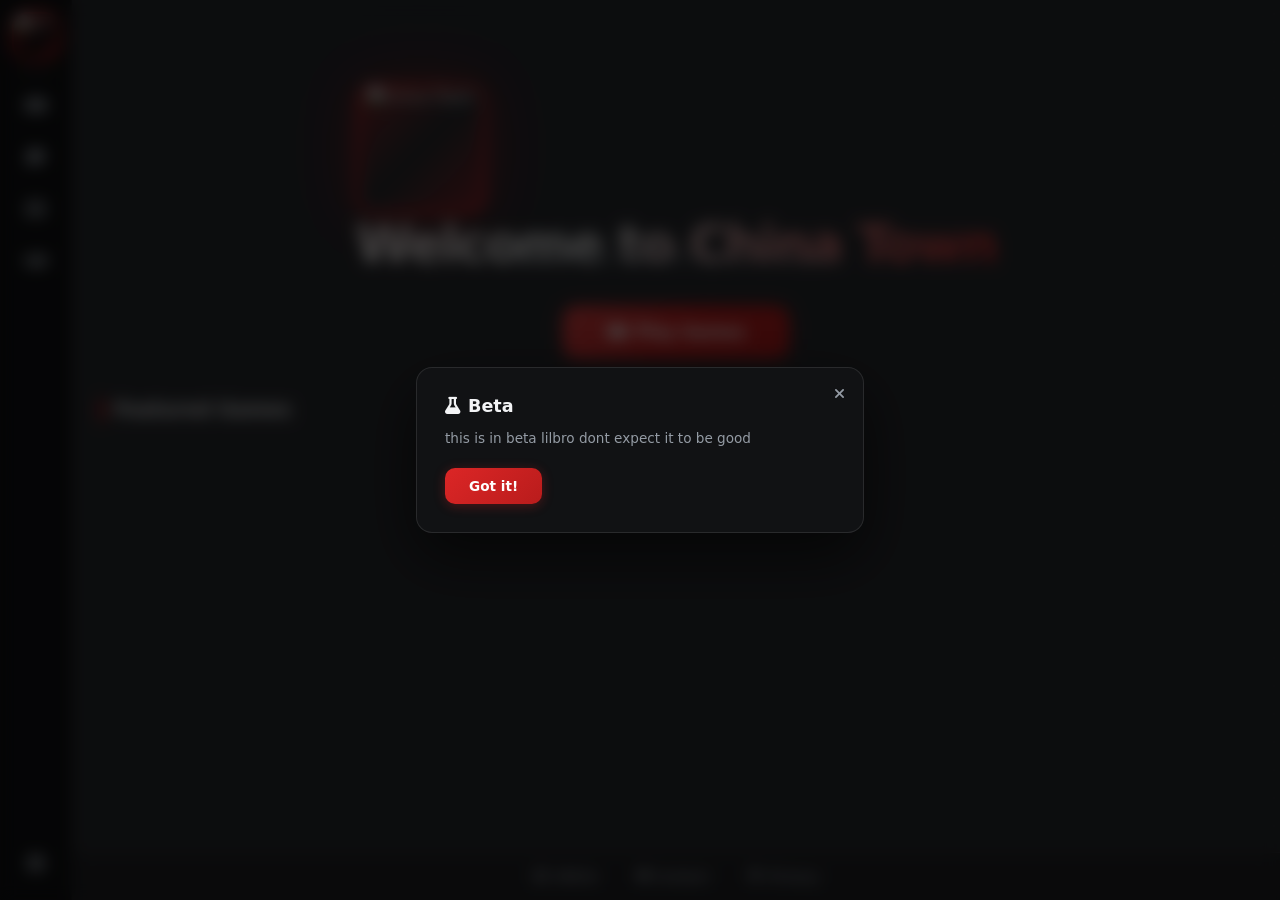
==== commit c6693413: "Update index.html" ====
--- a/index.html
+++ b/index.html
@@ -10,10 +10,26 @@
 </head>
 <body>
 
-  <!-- Grey particle canvas -->
-  <canvas id="particle-canvas"></canvas>
+  <!-- CSS floating dust - no canvas, no lag -->
+  <div class="dust-layer">
+    <span class="d" style="--x:5%;--y:10%;--s:3px;--d:22s;--o:0.12"></span>
+    <span class="d" style="--x:15%;--y:30%;--s:2px;--d:28s;--o:0.08"></span>
+    <span class="d" style="--x:25%;--y:60%;--s:4px;--d:25s;--o:0.15"></span>
+    <span class="d" style="--x:35%;--y:80%;--s:2px;--d:30s;--o:0.06"></span>
+    <span class="d" style="--x:45%;--y:20%;--s:3px;--d:26s;--o:0.1"></span>
+    <span class="d" style="--x:55%;--y:50%;--s:2px;--d:32s;--o:0.09"></span>
+    <span class="d" style="--x:65%;--y:70%;--s:5px;--d:24s;--o:0.14"></span>
+    <span class="d" style="--x:75%;--y:15%;--s:2px;--d:29s;--o:0.07"></span>
+    <span class="d" style="--x:85%;--y:45%;--s:3px;--d:27s;--o:0.11"></span>
+    <span class="d" style="--x:95%;--y:90%;--s:2px;--d:31s;--o:0.05"></span>
+    <span class="d" style="--x:10%;--y:55%;--s:4px;--d:23s;--o:0.13"></span>
+    <span class="d" style="--x:30%;--y:40%;--s:2px;--d:33s;--o:0.08"></span>
+    <span class="d" style="--x:50%;--y:85%;--s:3px;--d:20s;--o:0.1"></span>
+    <span class="d" style="--x:70%;--y:35%;--s:2px;--d:35s;--o:0.06"></span>
+    <span class="d" style="--x:90%;--y:65%;--s:4px;--d:22s;--o:0.12"></span>
+  </div>
 
-  <!-- Sidebar Nav -->
+  <!-- Sidebar -->
   <nav class="sidebar" id="sidebar">
     <div class="sidebar-logo" onclick="switchTab('home')" title="Home">
       <div class="logo-frame">
@@ -22,36 +38,35 @@
     </div>
     <div class="sidebar-divider"></div>
     <div class="sidebar-icons">
-      <button class="nav-icon active" onclick="switchTab('games')" title="Games">
+      <button class="nav-icon active" onclick="switchTab('games')">
         <i class="fa-solid fa-gamepad"></i>
         <span class="nav-tooltip">Games</span>
       </button>
-      <button class="nav-icon" onclick="switchTab('chat')" title="Chat">
+      <button class="nav-icon" onclick="switchTab('chat')">
         <i class="fa-solid fa-comment"></i>
         <span class="nav-tooltip">Chat</span>
       </button>
-      <button class="nav-icon" onclick="switchTab('media')" title="Media">
+      <button class="nav-icon" onclick="switchTab('media')">
         <i class="fa-solid fa-film"></i>
         <span class="nav-tooltip">Media</span>
       </button>
-      <button class="nav-icon" onclick="switchTab('partners')" title="Partners">
+      <button class="nav-icon" onclick="switchTab('partners')">
         <i class="fa-solid fa-handshake"></i>
         <span class="nav-tooltip">Partners</span>
       </button>
     </div>
     <div class="sidebar-spacer"></div>
     <div class="sidebar-bottom">
-      <button class="nav-icon" onclick="switchTab('settings')" title="Settings">
+      <button class="nav-icon" onclick="switchTab('settings')">
         <i class="fa-solid fa-gear"></i>
         <span class="nav-tooltip">Settings</span>
       </button>
     </div>
   </nav>
 
-  <!-- Page content area -->
+  <!-- Page content -->
   <div class="page-wrap">
     <main id="main-content"></main>
-
     <footer>
       <button onclick="showDialog('dmca')"><i class="fa-solid fa-scale-balanced"></i> DMCA</button>
       <button onclick="showDialog('contact')"><i class="fa-solid fa-envelope"></i> Contact</button>
@@ -59,9 +74,10 @@
     </footer>
   </div>
 
+  <!-- Game overlay -->
   <div id="game-overlay" class="hidden">
     <div class="game-header">
-      <div class="game-info"><h2 id="game-title"></h2></div>
+      <h2 id="game-title"></h2>
       <div class="game-controls">
         <button onclick="fullscreenGame()" title="Fullscreen"><i class="fa-solid fa-expand"></i></button>
         <button onclick="openGameAboutBlank()" title="about:blank"><i class="fa-solid fa-up-right-from-square"></i></button>
@@ -72,20 +88,21 @@
     <iframe id="game-iframe" allowfullscreen></iframe>
   </div>
 
+  <!-- Dialogs -->
   <div id="dialog-overlay" class="hidden" onclick="closeDialog()">
     <div class="dialog-box" onclick="event.stopPropagation()">
       <button class="dialog-close" onclick="closeDialog()"><i class="fa-solid fa-xmark"></i></button>
       <h2 id="dialog-title"></h2>
       <p id="dialog-desc"></p>
-      <button onclick="closeDialog()">ok bitchas</button>
+      <button onclick="closeDialog()">Got it!</button>
     </div>
   </div>
 
   <div id="beta-overlay" class="hidden" onclick="closeBeta()">
     <div class="dialog-box" onclick="event.stopPropagation()">
       <button class="dialog-close" onclick="closeBeta()"><i class="fa-solid fa-xmark"></i></button>
-      <h2><i class="fa-solid fa-flask"></i> Beta Mode</h2>
-      <p>This is in beta lilbro dont expect it to be good</p>
+      <h2><i class="fa-solid fa-flask"></i> Beta</h2>
+      <p>this is in beta lilbro dont expect it to be good</p>
       <button onclick="closeBeta()">Got it!</button>
     </div>
   </div>
--- a/style.css
+++ b/style.css
@@ -1,149 +1,230 @@
-* {
-  margin: 0;
-  padding: 0;
-  box-sizing: border-box;
-}
+/* ═══════════════════════════════════════════════════════════════
+  you arnt tuff buddy
+   ═══════════════════════════════════════════════════════════════ */
+
+* { margin: 0; padding: 0; box-sizing: border-box; }
 
 :root {
   --primary: #DC2626;
-  --primary-glow: rgba(220,38,38,0.15);
-  --background: #050505;
-  --card: #0f0f0f;
-  --card-hover: #161616;
-  --foreground: #f5f5f5;
-  --secondary: #1a1a1a;
-  --muted: #1e1e1e;
-  --accent: #252525;
-  --border: #2a2a2a;
-  --muted-fg: #777;
+  --primary-glow: rgba(220,38,38,0.35);
+  --primary-dim: rgba(220,38,38,0.12);
+  --background: #2B2D31;
+  --background-deep: #1E1F22;
+  --card: rgba(30,31,34,0.85);
+  --card-solid: #1E1F22;
+  --card-hover: rgba(49,51,56,0.7);
+  --foreground: #F2F3F5;
+  --secondary: #313338;
+  --muted: #383A40;
+  --accent: #404249;
+  --border: rgba(255,255,255,0.07);
+  --border-light: rgba(255,255,255,0.1);
+  --muted-fg: #949BA4;
+  --sidebar-bg: #111214;
+  --sidebar-w: 72px;
+  --dot-color: rgba(255,255,255,0.035);
+  --dot-size: 1px;
+  --dot-gap: 28px;
 }
 
 body {
-  background: var(--background);
+  background-color: var(--background);
+  /* Blueprint dot grid pattern */
+  background-image: radial-gradient(circle, var(--dot-color) var(--dot-size), transparent var(--dot-size));
+  background-size: var(--dot-gap) var(--dot-gap);
   color: var(--foreground);
   font-family: 'Inter', 'Segoe UI', system-ui, -apple-system, sans-serif;
   min-height: 100vh;
   display: flex;
-  flex-direction: column;
-}
-
+  overflow-x: hidden;
+}
+
+/* ─── Particle Canvas ─── */
 #particle-canvas {
   position: fixed;
-  top: 0;
-  left: 0;
-  width: 100%;
-  height: 100%;
+  top: 0; left: 0;
+  width: 100%; height: 100%;
   pointer-events: none;
   z-index: 0;
 }
 
-::-webkit-scrollbar { width: 6px; }
+/* ─── Scrollbar ─── */
+::-webkit-scrollbar { width: 5px; }
 ::-webkit-scrollbar-track { background: transparent; }
-::-webkit-scrollbar-thumb { background: #333; border-radius: 3px; }
+::-webkit-scrollbar-thumb { background: var(--accent); border-radius: 3px; }
 ::-webkit-scrollbar-thumb:hover { background: var(--primary); }
 
-/* ─── Header ─── */
-header {
-  padding: 10px 12px;
+/* ─── Sidebar Nav ─── */
+.sidebar {
+  position: fixed;
+  top: 0; left: 0;
+  width: var(--sidebar-w);
+  height: 100vh;
+  background: var(--sidebar-bg);
+  display: flex;
+  flex-direction: column;
+  align-items: center;
+  padding: 12px 0;
+  z-index: 100;
+  border-right: 1px solid rgba(255,255,255,0.04);
+}
+
+.sidebar-logo {
+  cursor: pointer;
+  transition: transform 0.2s;
+  margin-bottom: 4px;
+}
+
+.sidebar-logo:hover {
+  transform: scale(1.1);
+}
+
+.logo-frame {
+  width: 48px; height: 48px;
+  border: 2px solid var(--primary);
+  border-radius: 16px;
+  overflow: hidden;
+  display: flex;
+  align-items: center;
+  justify-content: center;
+  transition: all 0.3s;
+  box-shadow: 0 0 16px rgba(220,38,38,0.3);
+  position: relative;
+}
+
+.logo-frame::before {
+  content: '';
+  position: absolute;
+  inset: -1px;
+  border-radius: 17px;
+  background: linear-gradient(135deg, var(--primary), transparent 60%, var(--primary));
+  z-index: -1;
+  opacity: 0.6;
+}
+
+.logo-frame:hover {
+  border-radius: 8px;
+  box-shadow: 0 0 28px rgba(220,38,38,0.5);
+}
+
+.logo-frame img {
+  width: 100%; height: 100%;
+  object-fit: cover;
+  border-radius: 14px;
+  transition: border-radius 0.3s;
+}
+
+.sidebar-logo:hover .logo-frame img {
+  border-radius: 6px;
+}
+
+.sidebar-divider {
+  width: 32px;
+  height: 2px;
+  background: var(--accent);
+  border-radius: 1px;
+  margin: 8px 0;
+}
+
+.sidebar-icons {
+  display: flex;
+  flex-direction: column;
+  align-items: center;
+  gap: 4px;
+}
+
+.sidebar-spacer {
+  flex: 1;
+}
+
+.sidebar-bottom {
+  display: flex;
+  flex-direction: column;
+  align-items: center;
+  gap: 4px;
+}
+
+.nav-icon {
+  width: 48px; height: 48px;
+  border-radius: 16px;
+  border: none;
+  background: transparent;
+  color: var(--muted-fg);
+  font-size: 1.2rem;
+  cursor: pointer;
+  display: flex;
+  align-items: center;
+  justify-content: center;
+  transition: all 0.25s cubic-bezier(0.4, 0, 0.2, 1);
+  position: relative;
+}
+
+.nav-icon:hover {
+  background: var(--primary);
+  color: white;
+  border-radius: 8px;
+  box-shadow: 0 0 16px rgba(220,38,38,0.3);
+}
+
+.nav-icon.active {
+  background: var(--primary);
+  color: white;
+  border-radius: 8px;
+  box-shadow: 0 0 20px rgba(220,38,38,0.4);
+}
+
+.nav-icon.active::after {
+  content: '';
+  position: absolute;
+  left: -12px;
+  top: 50%;
+  transform: translateY(-50%);
+  width: 4px;
+  height: 36px;
+  background: white;
+  border-radius: 0 4px 4px 0;
+}
+
+/* Tooltip on hover */
+.nav-tooltip {
+  position: absolute;
+  left: calc(100% + 14px);
+  top: 50%;
+  transform: translateY(-50%);
+  background: var(--background-deep);
+  color: var(--foreground);
+  font-size: 0.78rem;
+  font-weight: 700;
+  padding: 6px 12px;
+  border-radius: 6px;
+  white-space: nowrap;
+  pointer-events: none;
+  opacity: 0;
+  transition: opacity 0.15s;
+  box-shadow: 0 4px 16px rgba(0,0,0,0.4);
+  z-index: 200;
+}
+
+.nav-icon:hover .nav-tooltip {
+  opacity: 1;
+}
+
+/* ─── Page Content ─── */
+.page-wrap {
+  margin-left: var(--sidebar-w);
+  flex: 1;
+  display: flex;
+  flex-direction: column;
+  min-height: 100vh;
+  position: relative;
   z-index: 10;
 }
 
-.header-bar {
-  background: rgba(15,15,15,0.85);
-  backdrop-filter: blur(12px);
-  -webkit-backdrop-filter: blur(12px);
-  border-radius: 14px;
-  padding: 10px 18px;
-  display: flex;
-  align-items: center;
-  justify-content: space-between;
-  gap: 10px;
-  border: 1px solid var(--border);
-}
-
-.logo-group {
-  display: flex;
-  align-items: center;
-  gap: 10px;
-  flex-shrink: 0;
-}
-
-.logo {
-  width: 38px;
-  height: 38px;
-  border-radius: 8px;
-  border: 2px solid var(--primary);
-  outline: 1px solid transparent;
-  transition: outline-color 0.2s;
-}
-
-.logo:hover {
-  outline-color: var(--primary);
-}
-
-.logo-text {
-  color: var(--foreground);
-  font-weight: 800;
-  font-size: 1.05rem;
-  letter-spacing: -0.02em;
-}
-
-@media (max-width: 640px) {
-  .logo-text { display: none; }
-}
-
-/* ─── Tabs ─── */
-.tabs {
-  display: flex;
-  align-items: center;
-  gap: 3px;
-  overflow-x: auto;
-}
-
-.tab-btn {
-  display: flex;
-  align-items: center;
-  gap: 6px;
-  padding: 7px 14px;
-  border-radius: 8px;
-  font-size: 0.82rem;
-  font-weight: 600;
-  color: var(--muted-fg);
-  background: none;
-  border: 1px solid transparent;
-  cursor: pointer;
-  transition: all 0.2s;
-  white-space: nowrap;
-}
-
-.tab-btn i {
-  font-size: 0.85rem;
-}
-
-.tab-btn:hover {
-  color: var(--foreground);
-  background: var(--accent);
-}
-
-.tab-btn.active {
-  color: white;
-  background: var(--primary);
-  border-color: transparent;
-}
-
-@media (min-width: 640px) {
-  .tab-btn { font-size: 0.85rem; padding: 7px 16px; }
-}
-
-.tab-label { display: none; }
-@media (min-width: 640px) { .tab-label { display: inline; } }
-
-/* ─── Main ─── */
 main {
   flex: 1;
-  padding: 14px 12px;
+  padding: 20px 24px;
+  position: relative;
   z-index: 10;
-  position: relative;
 }
 
 /* ─── Home ─── */
@@ -152,23 +233,51 @@
   flex-direction: column;
   align-items: center;
   text-align: center;
-  gap: 2rem;
-  padding: 3rem 0 2rem;
-}
-
-.home-logo {
-  width: 110px;
-  height: 110px;
-  border-radius: 16px;
+  gap: 2.5rem;
+  padding: 4rem 0 2rem;
+}
+
+.home-logo-frame {
+  width: 130px; height: 130px;
   border: 3px solid var(--primary);
-  box-shadow: 0 0 30px var(--primary-glow), 0 0 60px rgba(220,38,38,0.08);
+  border-radius: 18px;
+  overflow: hidden;
+  box-shadow: 0 0 50px rgba(220,38,38,0.3), 0 0 100px rgba(220,38,38,0.1);
+  animation: logoPulse 4s ease-in-out infinite;
+  position: relative;
+}
+
+.home-logo-frame::before {
+  content: '';
+  position: absolute;
+  inset: -3px;
+  border-radius: 20px;
+  background: linear-gradient(135deg, var(--primary), transparent 50%, var(--primary));
+  z-index: -1;
+  opacity: 0.5;
+  animation: borderGlow 4s ease-in-out infinite;
+}
+
+@keyframes logoPulse {
+  0%, 100% { box-shadow: 0 0 50px rgba(220,38,38,0.3), 0 0 100px rgba(220,38,38,0.1); }
+  50% { box-shadow: 0 0 70px rgba(220,38,38,0.4), 0 0 140px rgba(220,38,38,0.15); }
+}
+
+@keyframes borderGlow {
+  0%, 100% { opacity: 0.3; }
+  50% { opacity: 0.8; }
+}
+
+.home-logo-frame img {
+  width: 100%; height: 100%;
+  object-fit: cover;
 }
 
 .home-title {
-  font-size: 2.6rem;
+  font-size: 3.2rem;
   font-weight: 900;
-  letter-spacing: -0.03em;
-  background: linear-gradient(135deg, #fff 0%, #ccc 100%);
+  letter-spacing: -0.04em;
+  background: linear-gradient(135deg, #fff 0%, #ddd 40%, var(--primary) 100%);
   -webkit-background-clip: text;
   -webkit-text-fill-color: transparent;
   background-clip: text;
@@ -176,15 +285,16 @@
 
 .home-subtitle {
   color: var(--muted-fg);
-  font-size: 0.82rem;
+  font-size: 0.9rem;
+  margin-top: -1.5rem;
 }
 
 /* ─── Buttons ─── */
 .btn {
   display: inline-flex;
   align-items: center;
-  gap: 7px;
-  padding: 9px 18px;
+  gap: 8px;
+  padding: 10px 20px;
   border-radius: 10px;
   font-size: 0.82rem;
   font-weight: 600;
@@ -192,52 +302,53 @@
   cursor: pointer;
   transition: all 0.2s;
   font-family: inherit;
+  position: relative;
+  overflow: hidden;
 }
 
 .btn-primary {
-  background: var(--primary);
+  background: linear-gradient(135deg, var(--primary), #b91c1c);
   color: white;
-  box-shadow: 0 2px 10px var(--primary-glow);
+  box-shadow: 0 2px 16px rgba(220,38,38,0.3);
 }
 
 .btn-primary:hover {
-  background: #ef4444;
-  box-shadow: 0 4px 20px rgba(220,38,38,0.25);
+  box-shadow: 0 4px 28px rgba(220,38,38,0.45);
   transform: translateY(-1px);
+  filter: brightness(1.1);
+}
+
+.btn-primary::after {
+  content: '';
+  position: absolute;
+  inset: 0;
+  background: linear-gradient(135deg, rgba(255,255,255,0.15), transparent 50%);
+  pointer-events: none;
 }
 
 .btn-lg {
-  padding: 14px 34px;
-  font-size: 1rem;
-  border-radius: 12px;
+  padding: 16px 44px;
+  font-size: 1.05rem;
+  border-radius: 14px;
 }
 
 .btn-outline {
   background: var(--card);
   color: var(--foreground);
-  border: 1px solid var(--border);
+  border: 1px solid var(--border-light);
+  backdrop-filter: blur(8px);
 }
 
 .btn-outline:hover {
-  background: var(--accent);
-  border-color: #444;
-}
-
-.btn-sm {
-  padding: 6px 12px;
-  font-size: 0.78rem;
-}
-
-.btn-danger {
-  color: #ef4444;
-  border-color: var(--border);
-}
-
-.btn-danger:hover {
-  background: #ef4444;
-  color: white;
-  border-color: #ef4444;
-}
+  background: var(--card-hover);
+  border-color: rgba(255,255,255,0.15);
+  transform: translateY(-1px);
+}
+
+.btn-sm { padding: 7px 14px; font-size: 0.78rem; }
+
+.btn-danger { color: #ef4444; border-color: var(--border-light); }
+.btn-danger:hover { background: #ef4444; color: white; border-color: #ef4444; }
 
 /* ─── Featured ─── */
 .featured-section {
@@ -246,18 +357,28 @@
 }
 
 .featured-title {
-  font-size: 1.15rem;
+  font-size: 1.2rem;
   font-weight: 700;
-  margin-bottom: 14px;
-  color: var(--foreground);
+  margin-bottom: 16px;
+  display: flex;
+  align-items: center;
+  gap: 10px;
+}
+
+.featured-title::before {
+  content: '';
+  display: inline-block;
+  width: 4px; height: 22px;
+  background: var(--primary);
+  border-radius: 2px;
+  box-shadow: 0 0 10px rgba(220,38,38,0.4);
 }
 
 .game-grid {
   display: grid;
   grid-template-columns: repeat(2, 1fr);
-  gap: 10px;
-}
-
+  gap: 12px;
+}
 @media (min-width: 640px) { .game-grid { grid-template-columns: repeat(3, 1fr); } }
 @media (min-width: 768px) { .game-grid { grid-template-columns: repeat(4, 1fr); } }
 @media (min-width: 1024px) { .game-grid { grid-template-columns: repeat(5, 1fr); } }
@@ -266,9 +387,8 @@
 .featured-grid {
   display: grid;
   grid-template-columns: repeat(2, 1fr);
-  gap: 10px;
-}
-
+  gap: 12px;
+}
 @media (min-width: 640px) { .featured-grid { grid-template-columns: repeat(3, 1fr); } }
 @media (min-width: 768px) { .featured-grid { grid-template-columns: repeat(6, 1fr); } }
 
@@ -277,16 +397,30 @@
   position: relative;
   border-radius: 12px;
   overflow: hidden;
-  border: 1px solid var(--border);
+  border: 1px solid var(--border-light);
   background: var(--card);
   cursor: pointer;
-  transition: all 0.25s;
+  transition: all 0.3s cubic-bezier(0.4, 0, 0.2, 1);
+}
+
+.game-card::before {
+  content: '';
+  position: absolute;
+  inset: 0;
+  background: linear-gradient(135deg, rgba(220,38,38,0), rgba(220,38,38,0));
+  z-index: 1;
+  transition: all 0.3s;
+  pointer-events: none;
 }
 
 .game-card:hover {
   border-color: var(--primary);
-  transform: translateY(-3px);
-  box-shadow: 0 8px 25px rgba(0,0,0,0.4), 0 0 20px var(--primary-glow);
+  transform: translateY(-4px) scale(1.02);
+  box-shadow: 0 12px 32px rgba(0,0,0,0.5), 0 0 30px rgba(220,38,38,0.2);
+}
+
+.game-card:hover::before {
+  background: linear-gradient(135deg, rgba(220,38,38,0.1), rgba(220,38,38,0));
 }
 
 .game-card img {
@@ -294,33 +428,33 @@
   aspect-ratio: 3/4;
   object-fit: cover;
   display: block;
-  filter: brightness(1.1);
-  transition: filter 0.25s, transform 0.25s;
+  filter: brightness(1.15) saturate(1.1);
+  transition: filter 0.3s, transform 0.4s;
 }
 
 .game-card:hover img {
-  filter: brightness(1.2);
-  transform: scale(1.04);
+  filter: brightness(1.25) saturate(1.2);
+  transform: scale(1.06);
 }
 
 .game-card .overlay {
   position: absolute;
   inset: 0;
-  background: linear-gradient(to top, rgba(0,0,0,0.85) 0%, rgba(0,0,0,0.1) 50%, transparent 100%);
+  background: linear-gradient(to top, rgba(0,0,0,0.9) 0%, rgba(0,0,0,0.2) 40%, transparent 100%);
+  z-index: 2;
 }
 
 .game-card .card-info {
   position: absolute;
-  bottom: 0;
-  left: 0;
-  right: 0;
-  padding: 10px;
+  bottom: 0; left: 0; right: 0;
+  padding: 12px;
+  z-index: 3;
 }
 
 .game-card .card-info p {
   color: white;
   font-size: 0.78rem;
-  font-weight: 600;
+  font-weight: 700;
   white-space: nowrap;
   overflow: hidden;
   text-overflow: ellipsis;
@@ -328,12 +462,12 @@
 
 .game-card .card-info .tag {
   font-size: 10px;
-  padding: 2px 7px;
+  padding: 2px 8px;
   border-radius: 5px;
   background: var(--primary);
   color: white;
   display: inline-block;
-  margin-top: 4px;
+  margin-top: 5px;
   margin-right: 3px;
   font-weight: 600;
 }
@@ -344,7 +478,7 @@
   flex-wrap: wrap;
   gap: 8px;
   align-items: center;
-  margin-bottom: 14px;
+  margin-bottom: 16px;
 }
 
 .search-box {
@@ -355,39 +489,42 @@
 
 .search-box input {
   width: 100%;
-  padding: 9px 14px 9px 38px;
-  border-radius: 10px;
+  padding: 10px 16px 10px 40px;
+  border-radius: 12px;
   background: var(--card);
-  border: 1px solid var(--border);
+  border: 1px solid var(--border-light);
   color: var(--foreground);
   font-size: 0.82rem;
   outline: none;
   font-family: inherit;
-  transition: border-color 0.2s;
-}
-
-.search-box input:focus { border-color: var(--primary); }
+  transition: all 0.2s;
+}
+
+.search-box input:focus {
+  border-color: var(--primary);
+  box-shadow: 0 0 0 3px rgba(220,38,38,0.12);
+}
+
+.search-box input::placeholder { color: var(--muted-fg); }
 
 .search-icon {
   position: absolute;
-  left: 12px;
-  top: 50%;
+  left: 14px; top: 50%;
   transform: translateY(-50%);
   color: var(--muted-fg);
   font-size: 13px;
 }
 
-.dropdown-wrap { position: relative; }
+.dropdown-wrap { position: relative; z-index: 20; }
 
 .dropdown-menu {
   position: absolute;
-  top: 100%;
-  right: 0;
+  top: 100%; right: 0;
   margin-top: 6px;
-  background: var(--card);
-  border: 1px solid var(--border);
-  border-radius: 10px;
-  box-shadow: 0 12px 40px rgba(0,0,0,0.6);
+  background: var(--card-solid);
+  border: 1px solid var(--border-light);
+  border-radius: 12px;
+  box-shadow: 0 16px 48px rgba(0,0,0,0.5);
   min-width: 140px;
   z-index: 50;
   overflow: hidden;
@@ -398,7 +535,7 @@
 .dropdown-item {
   width: 100%;
   text-align: left;
-  padding: 9px 14px;
+  padding: 10px 16px;
   font-size: 0.82rem;
   color: var(--foreground);
   background: none;
@@ -411,127 +548,88 @@
   font-family: inherit;
 }
 
-.dropdown-item:hover { background: var(--accent); }
+.dropdown-item:hover { background: rgba(255,255,255,0.05); }
 .dropdown-item.active { color: var(--primary); font-weight: 600; }
 
 .tag-check {
-  width: 12px;
-  height: 12px;
+  width: 12px; height: 12px;
   border-radius: 3px;
-  border: 2px solid var(--border);
+  border: 2px solid var(--accent);
   display: inline-block;
 }
 
-.tag-check.checked {
-  background: var(--primary);
-  border-color: var(--primary);
-}
+.tag-check.checked { background: var(--primary); border-color: var(--primary); }
 
 .selected-tags {
   display: flex;
   flex-wrap: wrap;
   gap: 6px;
-  margin-bottom: 12px;
+  margin-bottom: 14px;
 }
 
 .tag-badge {
   display: inline-flex;
   align-items: center;
   gap: 5px;
-  padding: 4px 10px;
-  border-radius: 6px;
-  background: var(--accent);
+  padding: 5px 12px;
+  border-radius: 8px;
+  background: rgba(220,38,38,0.1);
   color: var(--foreground);
   font-size: 0.72rem;
   font-weight: 600;
   cursor: pointer;
   transition: all 0.15s;
-  border: 1px solid var(--border);
+  border: 1px solid rgba(220,38,38,0.2);
 }
 
 .tag-badge:hover { background: var(--primary); color: white; border-color: var(--primary); }
 
 .tag-badge.clear {
   background: none;
-  border: 1px solid var(--border);
+  border: 1px solid var(--border-light);
   color: var(--muted-fg);
 }
 
 .tag-badge.clear:hover { background: #ef4444; color: white; border-color: #ef4444; }
 
 /* ─── Chat ─── */
-.chat-controls {
-  display: flex;
-  gap: 8px;
-  margin-bottom: 12px;
-}
+.chat-controls { display: flex; gap: 8px; margin-bottom: 12px; }
 
 .chat-container {
-  border-radius: 12px;
+  border-radius: 14px;
   overflow: hidden;
-  border: 1px solid var(--border);
+  border: 1px solid var(--border-light);
   background: var(--card);
   height: 600px;
 }
 
 /* ─── Media ─── */
 .media-container {
-  border-radius: 12px;
+  border-radius: 14px;
   overflow: hidden;
-  border: 1px solid var(--border);
+  border: 1px solid var(--border-light);
   background: var(--card);
   height: 70vh;
 }
 
-.media-container iframe {
-  width: 100%;
-  height: 100%;
-  border: none;
-}
-
-/* ─── Apps / Partners ─── */
-.placeholder-box {
-  border-radius: 12px;
-  border: 1px solid var(--border);
-  background: var(--card);
-  padding: 4rem 2rem;
-  text-align: center;
-}
-
-.placeholder-box h2 {
-  font-size: 1.2rem;
-  font-weight: 700;
-  margin: 10px 0 6px;
-}
-
-.placeholder-box p {
-  color: var(--muted-fg);
-  font-size: 0.82rem;
-  line-height: 1.5;
-}
-
+.media-container iframe { width: 100%; height: 100%; border: none; }
+
+/* ─── Partners ─── */
 .partners-box {
   display: flex;
   flex-direction: column;
   align-items: center;
   text-align: center;
   padding: 4rem 0;
-  gap: 1rem;
-}
-
-.partners-box h2 {
-  font-size: 1.3rem;
-  font-weight: 700;
-}
-
-.partners-box p {
-  color: var(--muted-fg);
-  font-size: 0.85rem;
-}
+  gap: 1.2rem;
+}
+
+.partners-box h2 { font-size: 1.4rem; font-weight: 700; }
+.partners-box p { color: var(--muted-fg); font-size: 0.88rem; }
 
 /* ─── Settings ─── */
 .settings-wrap {
-  max-width: 46rem;
+  max-width: 48rem;
   margin: 0 auto;
   display: flex;
   flex-direction: column;
@@ -539,46 +637,45 @@
 }
 
 .settings-section {
-  border-radius: 12px;
-  border: 1px solid var(--border);
+  border-radius: 14px;
+  border: 1px solid var(--border-light);
   background: var(--card);
-  padding: 1.25rem;
-}
+  padding: 1.5rem;
+  transition: border-color 0.2s;
+}
+
+.settings-section:hover { border-color: rgba(255,255,255,0.12); }
 
 .settings-section h2 {
-  font-size: 1rem;
+  font-size: 1.05rem;
   font-weight: 700;
-  margin-bottom: 14px;
-  display: flex;
-  align-items: center;
-  gap: 8px;
+  margin-bottom: 16px;
+  display: flex;
+  align-items: center;
+  gap: 10px;
 }
 
 .settings-section h2 .s-icon {
   color: var(--primary);
-  font-size: 1rem;
+  font-size: 1.05rem;
+  filter: drop-shadow(0 0 6px rgba(220,38,38,0.3));
 }
 
 .settings-section p.desc {
   color: var(--muted-fg);
-  font-size: 0.78rem;
-  margin-bottom: 14px;
-  line-height: 1.5;
-}
-
-/* Theme */
-.theme-grid {
-  display: grid;
-  grid-template-columns: repeat(2, 1fr);
-  gap: 8px;
-}
-
-@media (min-width: 640px) { .theme-grid { grid-template-columns: repeat(4, 1fr); } }
-
-.theme-card {
-  border-radius: 10px;
-  padding: 12px 8px;
-  border: 1px solid var(--border);
+  font-size: 0.82rem;
+  margin-bottom: 16px;
+  line-height: 1.6;
+}
+
+/* Cloak */
+.cloak-grid { display: grid; grid-template-columns: repeat(2, 1fr); gap: 8px; }
+@media (min-width: 640px) { .cloak-grid { grid-template-columns: repeat(5, 1fr); } }
+
+.cloak-card {
+  border-radius: 12px;
+  padding: 14px 8px;
+  border: 1px solid var(--border-light);
   text-align: center;
   cursor: pointer;
   transition: all 0.2s;
@@ -586,155 +683,52 @@
   font-family: inherit;
 }
 
-.theme-card:hover { border-color: #444; background: var(--card-hover); }
-.theme-card.active { border-color: var(--primary); background: var(--primary-glow); }
-
-.theme-dot {
-  width: 26px;
-  height: 26px;
-  border-radius: 50%;
-  margin: 0 auto 6px;
-}
-
-.theme-name {
-  color: var(--foreground);
-  font-size: 0.68rem;
-  font-weight: 600;
-}
-
-/* Particles */
-.particle-grid {
-  display: grid;
-  grid-template-columns: repeat(3, 1fr);
-  gap: 8px;
-}
-
-@media (min-width: 640px) { .particle-grid { grid-template-columns: repeat(5, 1fr); } }
-
-.particle-card {
-  border-radius: 10px;
-  padding: 12px 8px;
-  border: 1px solid var(--border);
-  text-align: center;
-  cursor: pointer;
-  transition: all 0.2s;
-  background: none;
-  color: var(--foreground);
-  font-family: inherit;
-}
-
-.particle-card:hover { border-color: #444; background: var(--card-hover); }
-.particle-card.active { border-color: var(--primary); background: var(--primary-glow); }
-
-.particle-card .p-icon {
-  font-size: 1.2rem;
-  display: block;
-  margin-bottom: 4px;
-}
-
-.particle-card .p-name {
-  font-size: 0.68rem;
-  font-weight: 600;
-}
-
-/* Cloak */
-.cloak-grid {
-  display: grid;
-  grid-template-columns: repeat(2, 1fr);
-  gap: 8px;
-}
-
-@media (min-width: 640px) { .cloak-grid { grid-template-columns: repeat(5, 1fr); } }
-
-.cloak-card {
-  border-radius: 10px;
-  padding: 12px 8px;
-  border: 1px solid var(--border);
-  text-align: center;
-  cursor: pointer;
-  transition: all 0.2s;
-  background: none;
-  font-family: inherit;
-}
-
-.cloak-card:hover { border-color: #444; background: var(--card-hover); }
-.cloak-card.active { border-color: var(--primary); background: var(--primary-glow); }
+.cloak-card:hover { border-color: rgba(255,255,255,0.15); background: rgba(255,255,255,0.03); }
+.cloak-card.active { border-color: var(--primary); background: rgba(220,38,38,0.08); box-shadow: 0 0 12px rgba(220,38,38,0.15); }
 
 .cloak-icon {
-  width: 34px;
-  height: 34px;
+  width: 36px; height: 36px;
   border-radius: 8px;
-  margin: 0 auto 6px;
+  margin: 0 auto 8px;
   display: flex;
   align-items: center;
   justify-content: center;
   overflow: hidden;
   background: rgba(255,255,255,0.04);
-  border: 1px solid var(--border);
-}
-
-.cloak-icon img {
-  width: 20px;
-  height: 20px;
-  object-fit: contain;
-}
-
-.cloak-name {
-  color: var(--foreground);
-  font-size: 0.68rem;
-  font-weight: 600;
-}
-
-.cloak-active {
-  color: var(--primary);
-  font-size: 10px;
-  margin-top: 3px;
-  font-weight: 700;
-}
-
-.cloak-status {
-  margin-top: 12px;
-  display: flex;
-  align-items: center;
-  gap: 8px;
-}
+  border: 1px solid var(--border-light);
+}
+
+.cloak-icon img { width: 20px; height: 20px; object-fit: contain; }
+.cloak-name { color: var(--foreground); font-size: 0.7rem; font-weight: 600; }
+.cloak-active { color: var(--primary); font-size: 10px; margin-top: 4px; font-weight: 700; }
+.cloak-status { margin-top: 14px; display: flex; align-items: center; gap: 8px; }
 
 /* Panic */
-.panic-row {
-  display: flex;
-  align-items: center;
-  gap: 10px;
-}
+.panic-row { display: flex; align-items: center; gap: 10px; }
 
 .panic-row input {
   width: 60px;
-  padding: 7px;
-  border-radius: 8px;
+  padding: 8px;
+  border-radius: 10px;
   background: var(--secondary);
-  border: 1px solid var(--border);
+  border: 1px solid var(--border-light);
   color: var(--foreground);
   text-align: center;
   font-size: 0.82rem;
   outline: none;
   font-family: inherit;
-}
-
-.panic-row input:focus { border-color: var(--primary); }
-
-.panic-current {
-  color: var(--muted-fg);
-  font-size: 0.72rem;
-}
-
-.panic-current b {
-  color: var(--primary);
-}
+  transition: border-color 0.2s;
+}
+
+.panic-row input:focus { border-color: var(--primary); box-shadow: 0 0 0 3px rgba(220,38,38,0.1); }
+.panic-current { color: var(--muted-fg); font-size: 0.75rem; }
+.panic-current b { color: var(--primary); }
 
 /* ─── Game Overlay ─── */
 #game-overlay {
   position: fixed;
   inset: 0;
-  background: black;
+  background: #000;
   z-index: 1000;
   display: flex;
   flex-direction: column;
@@ -743,24 +737,17 @@
 #game-overlay.hidden { display: none; }
 
 .game-header {
-  background: var(--card);
+  background: var(--sidebar-bg);
   color: white;
-  padding: 8px 16px;
+  padding: 10px 18px;
   display: flex;
   align-items: center;
   justify-content: space-between;
-  border-bottom: 1px solid var(--border);
-}
-
-.game-header h2 {
-  font-weight: 700;
-  font-size: 0.9rem;
-}
-
-.game-controls {
-  display: flex;
-  gap: 2px;
-}
+  border-bottom: 1px solid var(--border-light);
+}
+
+.game-header h2 { font-weight: 700; font-size: 0.9rem; }
+.game-controls { display: flex; gap: 2px; }
 
 .game-controls button {
   background: none;
@@ -768,30 +755,27 @@
   color: var(--muted-fg);
   font-size: 0.9rem;
   cursor: pointer;
-  padding: 6px 10px;
-  border-radius: 6px;
+  padding: 8px 12px;
+  border-radius: 8px;
   transition: all 0.15s;
 }
 
-.game-controls button:hover { background: var(--accent); color: white; }
-
-#game-iframe {
-  flex: 1;
-  border: none;
-  width: 100%;
-}
+.game-controls button:hover { background: rgba(255,255,255,0.08); color: white; }
+
+#game-iframe { flex: 1; border: none; width: 100%; }
 
 /* ─── Footer ─── */
 footer {
-  background: var(--card);
-  border-top: 1px solid var(--border);
-  padding: 12px;
+  background: rgba(30,31,34,0.6);
+  backdrop-filter: blur(12px);
+  border-top: 1px solid var(--border-light);
+  padding: 12px 24px;
   text-align: center;
-  z-index: 10;
   display: flex;
   justify-content: center;
   gap: 1.5rem;
   flex-wrap: wrap;
+  z-index: 10;
 }
 
 footer button {
@@ -799,24 +783,25 @@
   border: none;
   color: var(--muted-fg);
   font-weight: 600;
-  font-size: 0.75rem;
-  cursor: pointer;
-  transition: color 0.15s;
+  font-size: 0.78rem;
+  cursor: pointer;
+  transition: all 0.15s;
   font-family: inherit;
   display: inline-flex;
   align-items: center;
-  gap: 5px;
-}
-
-footer button:hover { color: var(--primary); }
+  gap: 6px;
+  padding: 4px 8px;
+  border-radius: 6px;
+}
+
+footer button:hover { color: var(--primary); background: rgba(220,38,38,0.06); }
 
 /* ─── Dialogs ─── */
 #dialog-overlay, #beta-overlay {
   position: fixed;
   inset: 0;
   background: rgba(0,0,0,0.7);
-  backdrop-filter: blur(6px);
-  -webkit-backdrop-filter: blur(6px);
+  backdrop-filter: blur(8px);
   z-index: 2000;
   display: flex;
   align-items: center;
@@ -826,33 +811,35 @@
 #dialog-overlay.hidden, #beta-overlay.hidden { display: none; }
 
 .dialog-box {
-  background: var(--card);
-  border: 1px solid var(--border);
-  border-radius: 14px;
-  padding: 1.5rem;
+  background: #111214;
+  border: 1px solid var(--border-light);
+  border-radius: 16px;
+  padding: 1.75rem;
   max-width: 28rem;
   width: calc(100% - 2rem);
   position: relative;
+  box-shadow: 0 24px 64px rgba(0,0,0,0.6);
 }
 
 .dialog-close {
   position: absolute;
-  top: 12px;
-  right: 12px;
+  top: 14px; right: 14px;
   background: none;
   border: none;
   color: var(--muted-fg);
   font-size: 0.9rem;
   cursor: pointer;
-  transition: color 0.15s;
-}
-
-.dialog-close:hover { color: white; }
+  transition: all 0.15s;
+  padding: 4px;
+  border-radius: 6px;
+}
+
+.dialog-close:hover { color: white; background: rgba(255,255,255,0.08); }
 
 .dialog-box h2 {
-  font-size: 1.05rem;
+  font-size: 1.1rem;
   font-weight: 700;
-  margin-bottom: 10px;
+  margin-bottom: 12px;
   display: flex;
   align-items: center;
   gap: 8px;
@@ -860,25 +847,26 @@
 
 .dialog-box p {
   color: var(--muted-fg);
-  font-size: 0.82rem;
-  margin-bottom: 14px;
-  line-height: 1.5;
+  font-size: 0.85rem;
+  margin-bottom: 18px;
+  line-height: 1.6;
 }
 
 .dialog-box > button:last-child {
-  background: var(--primary);
+  background: linear-gradient(135deg, var(--primary), #b91c1c);
   color: white;
   border: none;
-  padding: 9px 20px;
-  border-radius: 8px;
-  cursor: pointer;
-  font-size: 0.82rem;
+  padding: 10px 24px;
+  border-radius: 10px;
+  cursor: pointer;
+  font-size: 0.85rem;
   font-weight: 600;
   font-family: inherit;
   transition: all 0.15s;
-}
-
-.dialog-box > button:last-child:hover { background: #ef4444; }
+  box-shadow: 0 2px 12px rgba(220,38,38,0.3);
+}
+
+.dialog-box > button:last-child:hover { filter: brightness(1.1); transform: translateY(-1px); }
 
 /* ─── Loading ─── */
 .loading-wrap {
@@ -886,15 +874,14 @@
   align-items: center;
   justify-content: center;
   padding: 5rem 0;
-  gap: 10px;
-  color: var(--muted-fg);
-  font-size: 0.85rem;
+  gap: 12px;
+  color: var(--muted-fg);
+  font-size: 0.88rem;
 }
 
 .spinner {
-  width: 22px;
-  height: 22px;
-  border: 2px solid var(--border);
+  width: 24px; height: 24px;
+  border: 2.5px solid var(--accent);
   border-top-color: var(--primary);
   border-radius: 50%;
   animation: spin 0.6s linear infinite;
@@ -902,10 +889,8 @@
 
 @keyframes spin { to { transform: rotate(360deg); } }
 
-.no-games {
-  text-align: center;
-  padding: 5rem 0;
-  color: var(--muted-fg);
-}
-
+.no-games { text-align: center; padding: 5rem 0; color: var(--muted-fg); }
 .no-games p { font-size: 0.95rem; margin-top: 10px; }
+
+/* ─── Selection ─── */
+::selection { background: rgba(220,38,38,0.3); color: white; }
